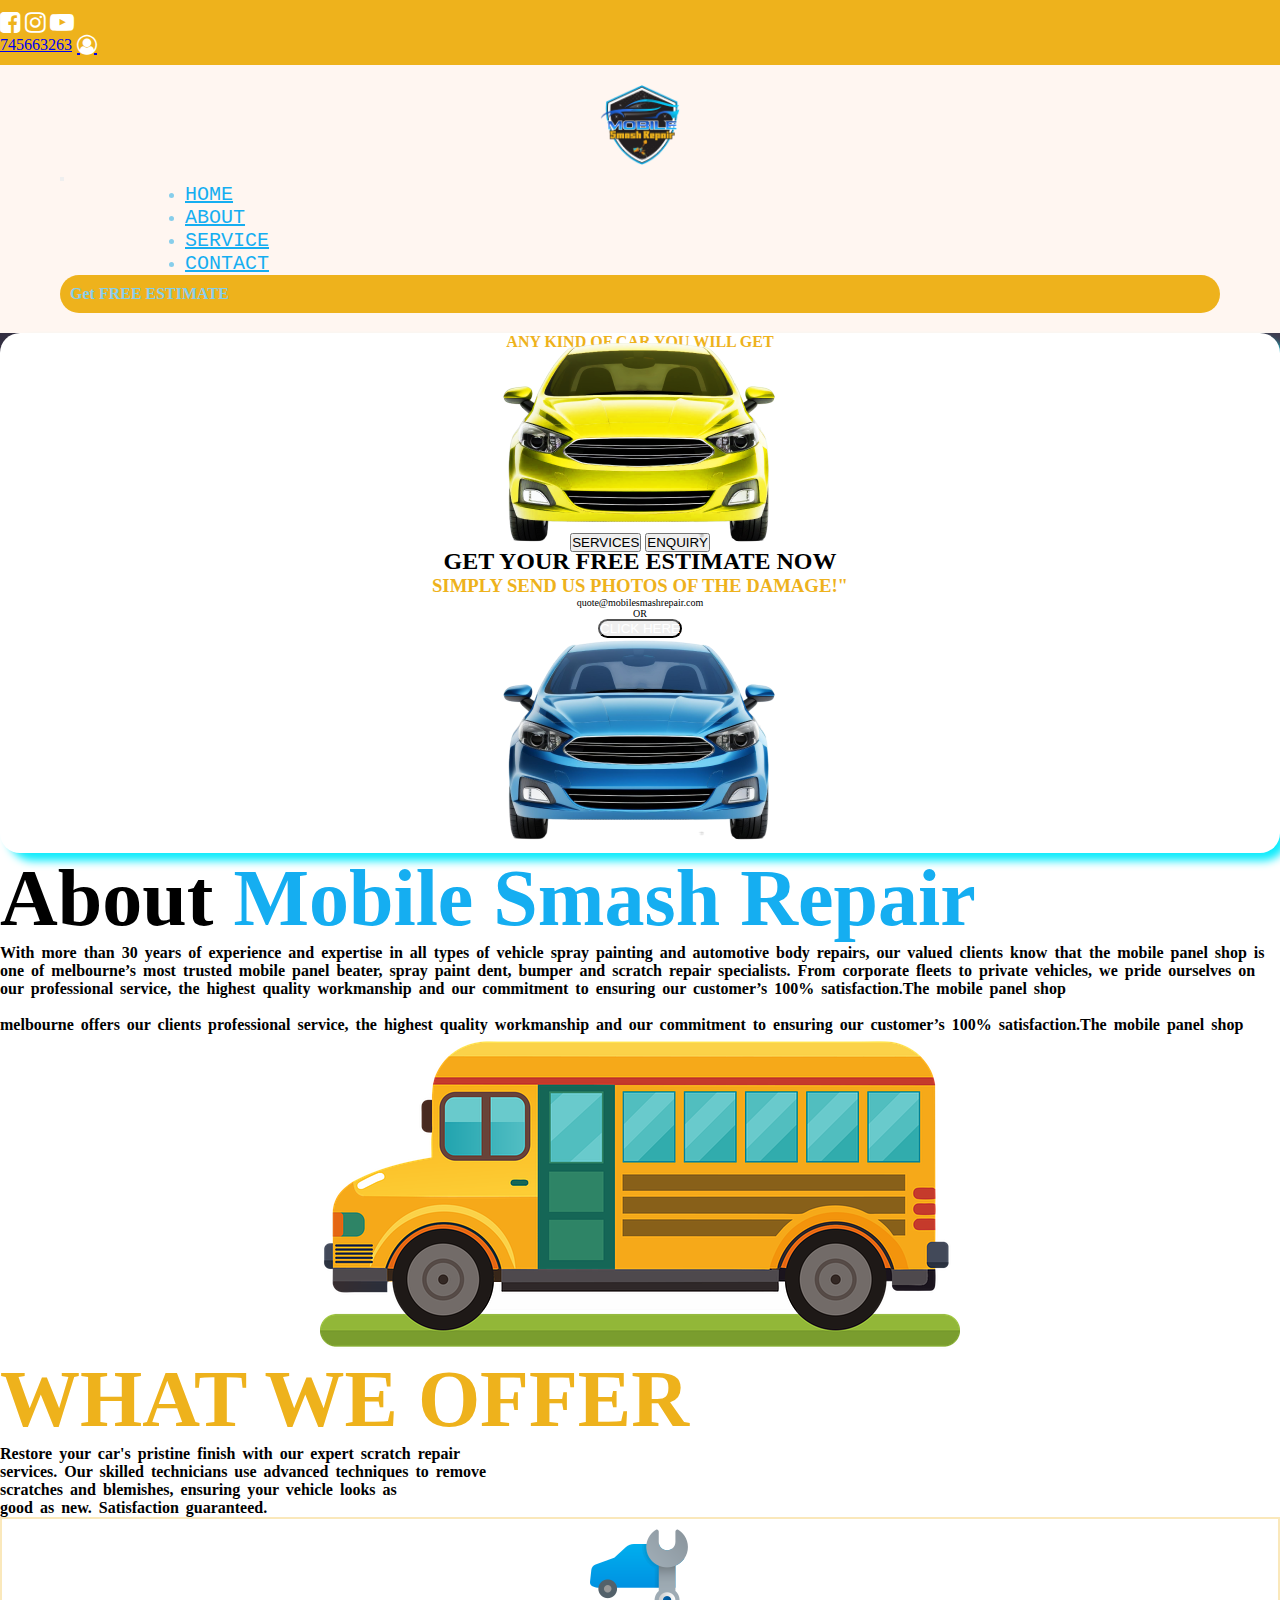
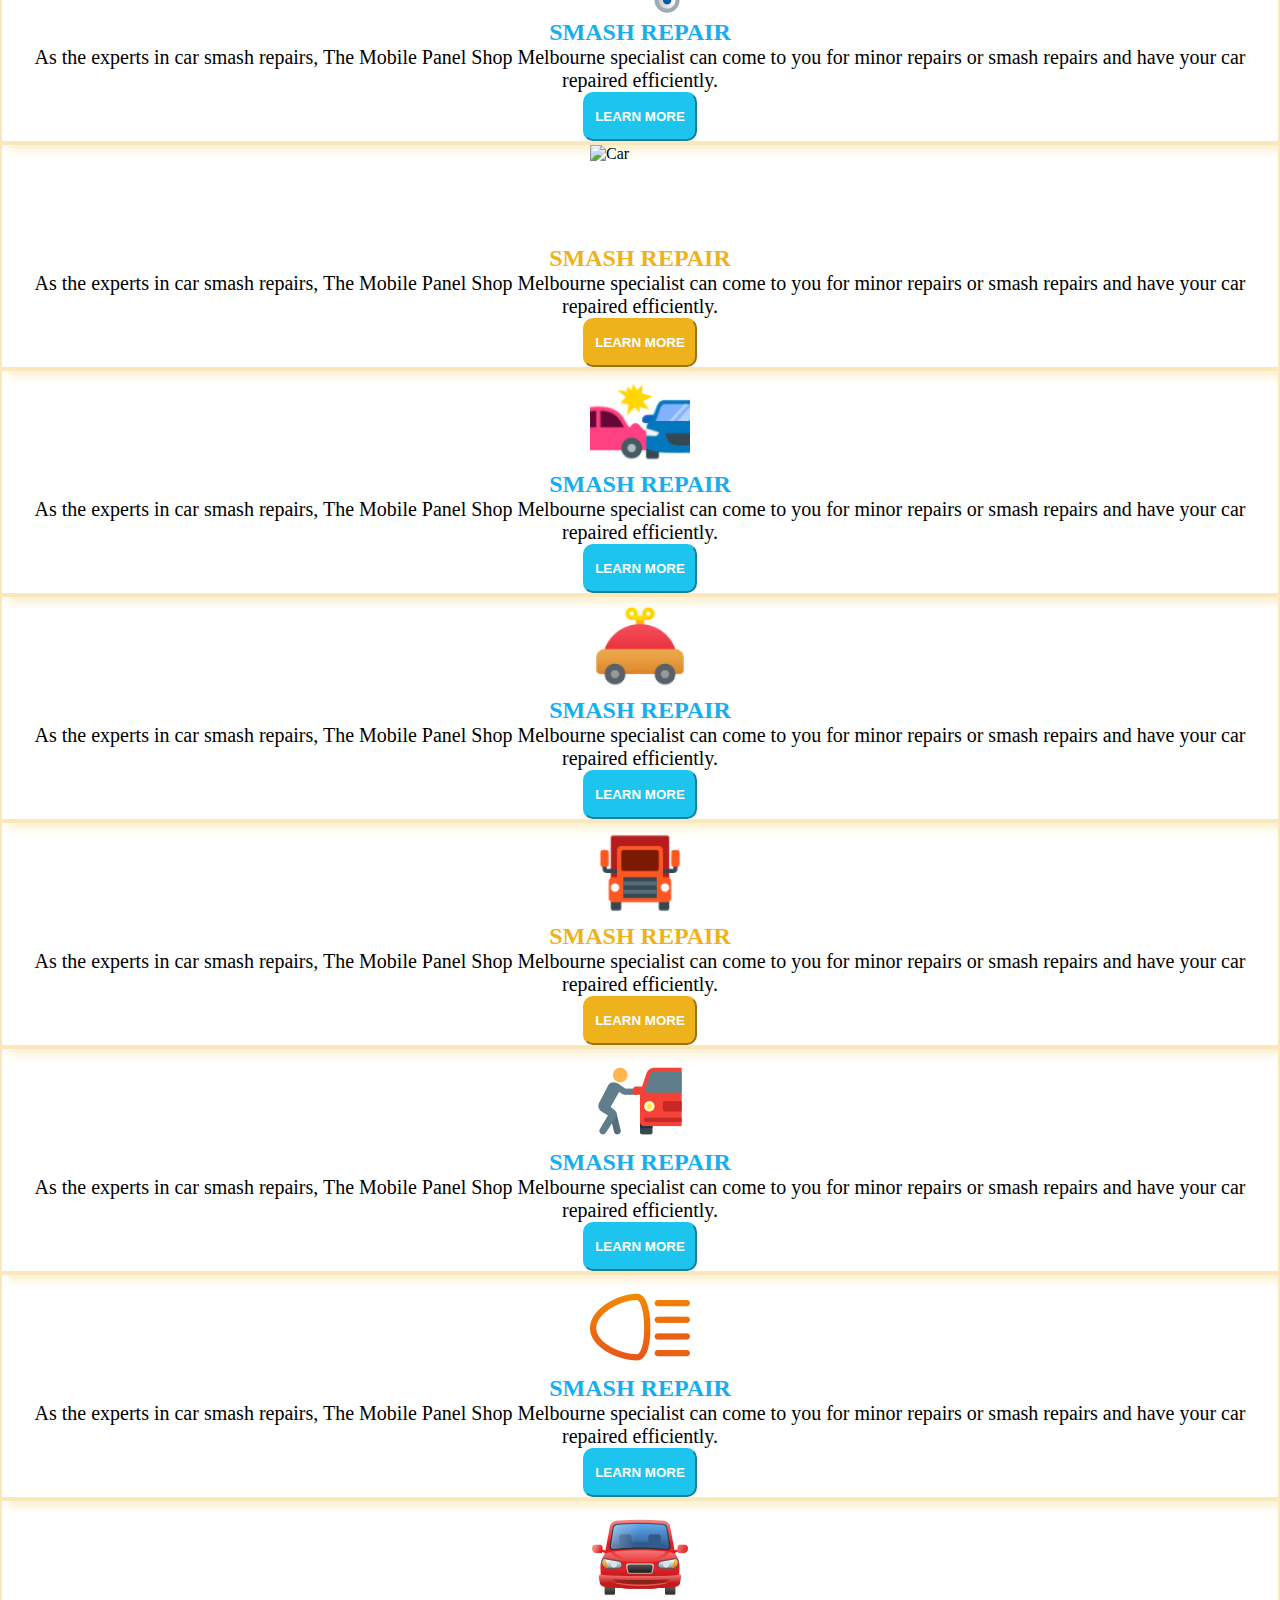
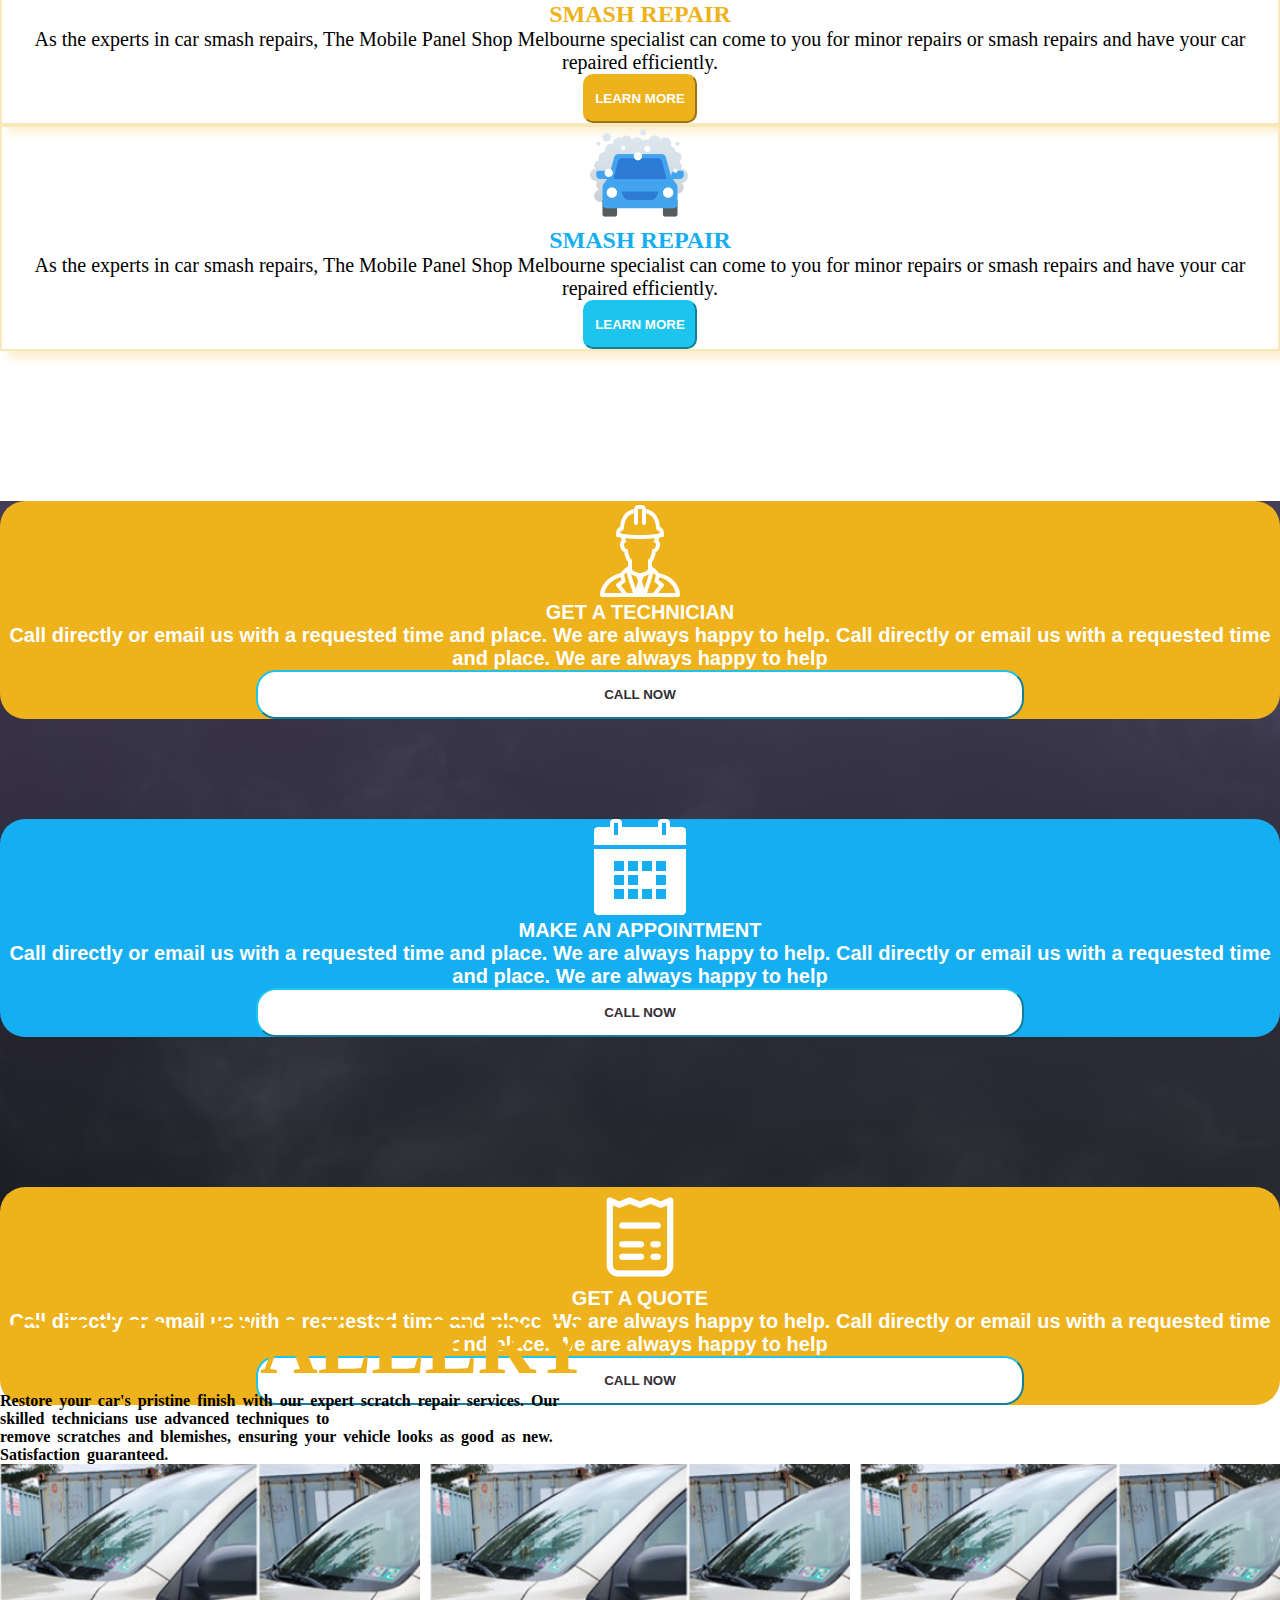
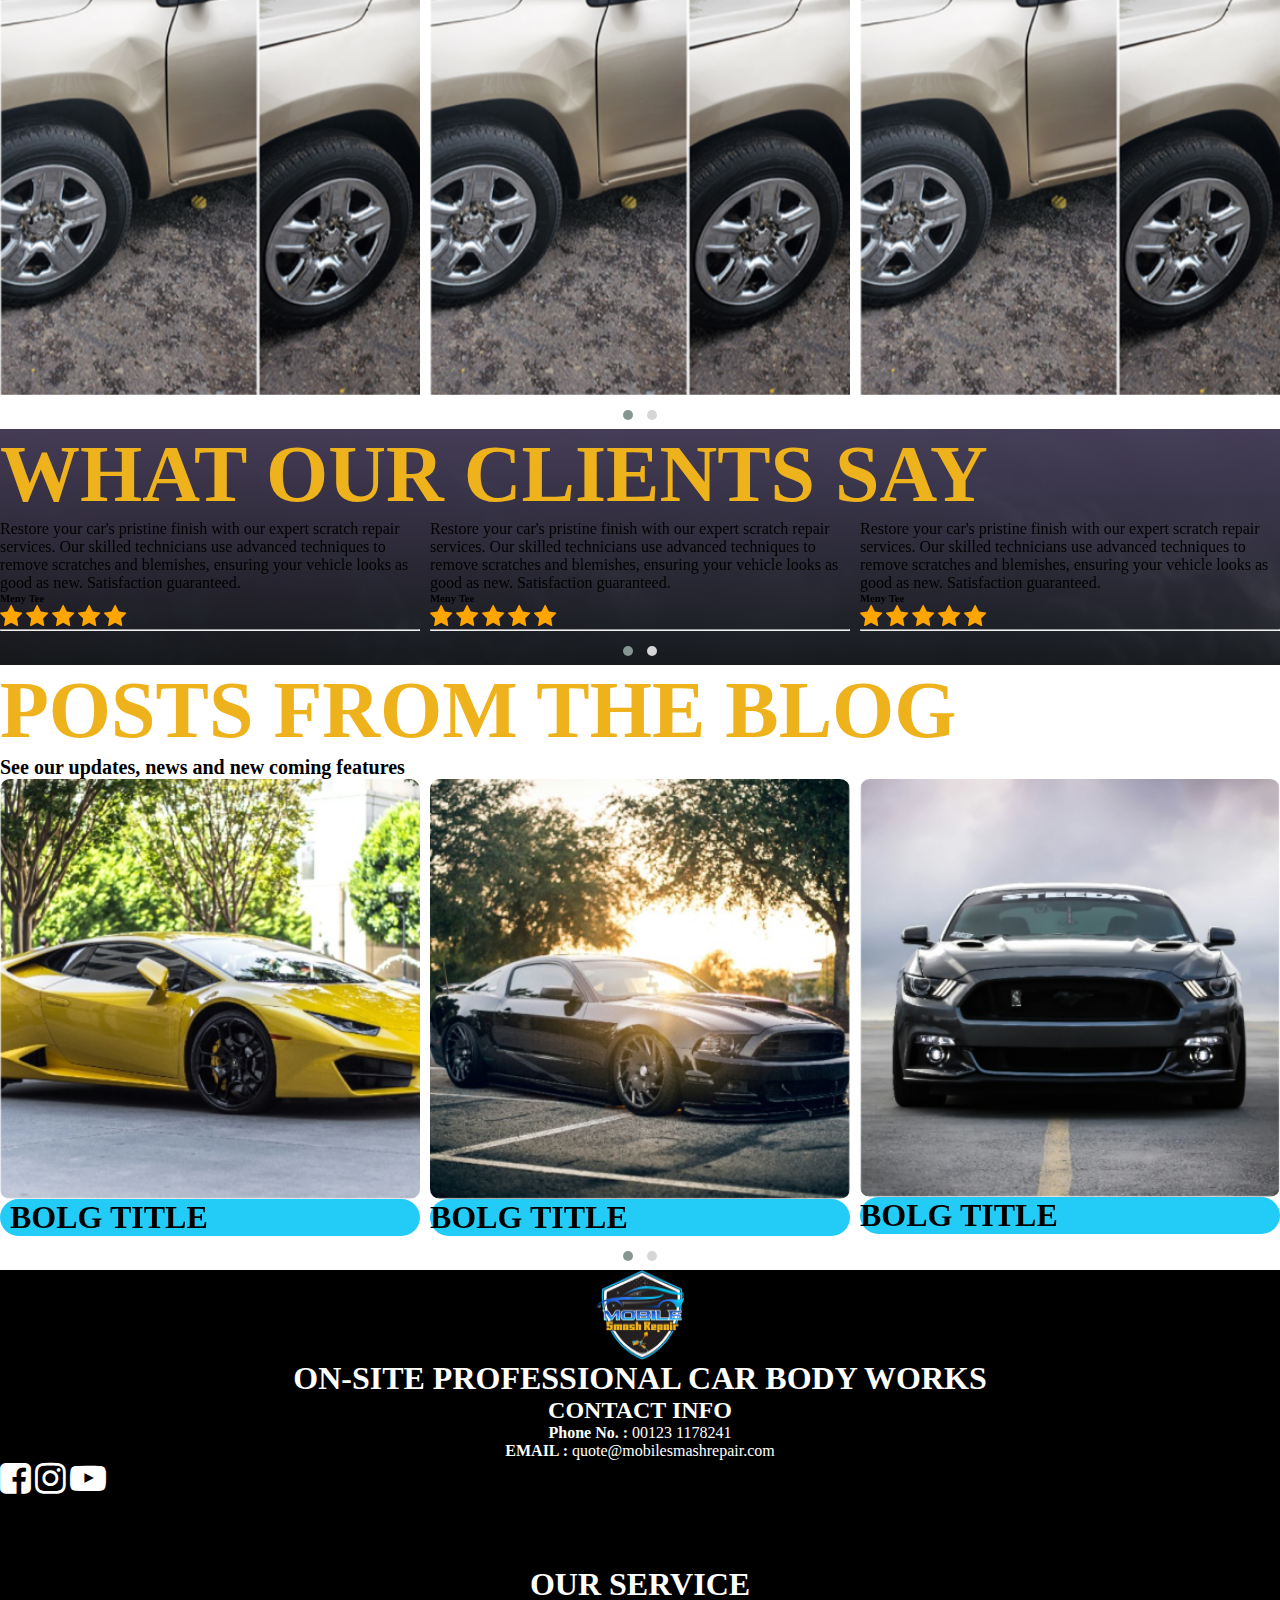
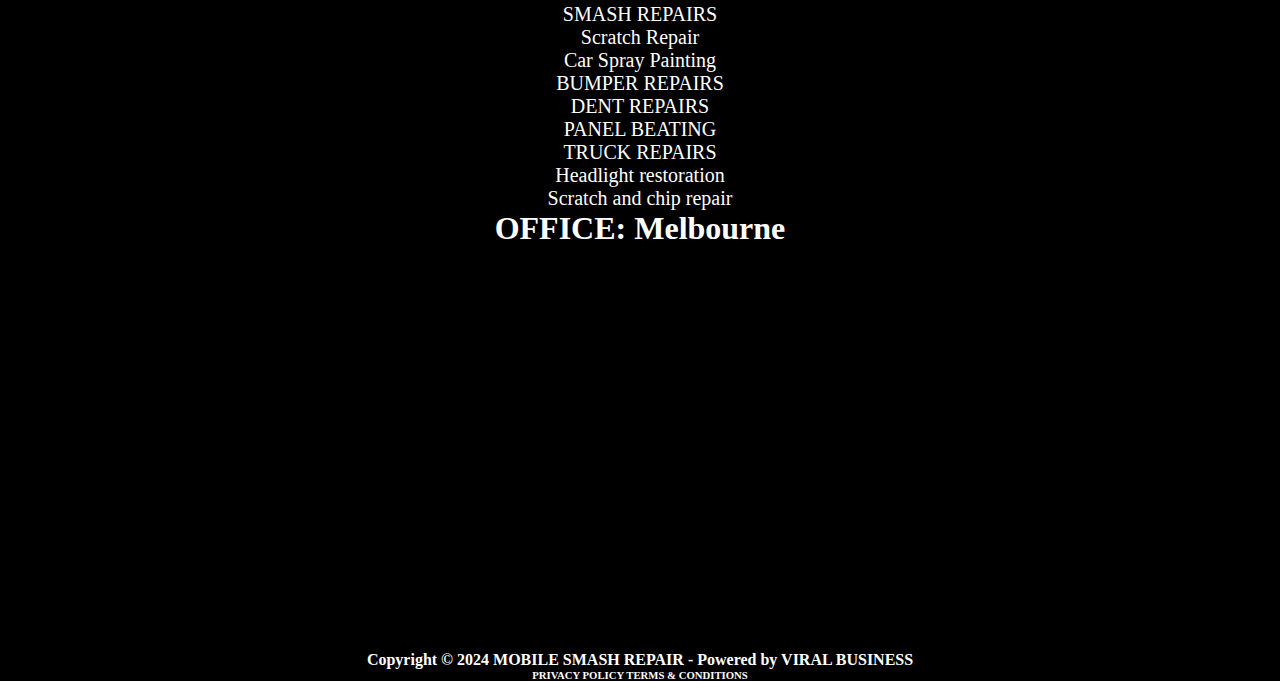
==== index.html @ 53a1e26d "Page Name Changes" ====
<!doctype html>
<html lang="en">
  <head>
    <!-- Required meta tags -->
    <meta charset="utf-8">
    <meta name="viewport" content="width=device-width, initial-scale=1">

    <!-- Bootstrap CSS -->
    <link
      href="https://cdn.jsdelivr.net/npm/bootstrap@5.0.2/dist/css/bootstrap.min.css"
      rel="stylesheet"
      integrity="sha384-EVSTQN3/azprG1Anm3QDgpJLIm9Nao0Yz1ztcQTwFspd3yD65VohhpuuCOmLASjC"
      crossorigin="anonymous">
    <link rel="stylesheet"
      href="https://cdnjs.cloudflare.com/ajax/libs/font-awesome/4.7.0/css/font-awesome.min.css">
    <link rel="stylesheet" href="/css/style.css">
    <!-- <link rel="stylesheet" href="https://cdnjs.cloudflare.com/ajax/libs/OwlCarousel2/2.3.4/assets/owl.carousel.min.css"> -->
    <link
      href="https://cdnjs.cloudflare.com/ajax/libs/OwlCarousel2/2.3.4/assets/owl.carousel.min.css"
      rel="stylesheet">
    <link
      href="https://cdnjs.cloudflare.com/ajax/libs/OwlCarousel2/2.3.4/assets/owl.theme.default.min.css"
      rel="stylesheet">

<!-- Font Awesome Icon Library -->
<link rel="stylesheet" href="https://cdnjs.cloudflare.com/ajax/libs/font-awesome/4.7.0/css/font-awesome.min.css">

    <title>Hello, world!</title>
    <style>
      .car{
        margin-top: -500px;
       
      }
      .r{
        margin-top: -100px;
        z-index: 10;
        background-color: white;
        border-radius: 20px;
        border-color: rgb(28, 196, 238);
      }

    </style>
   
</head>
<body>
    <div class="topbar">
        <div class="container">
            <div class="row">
                <div class="col-md-12 d-flex justify-content-between align-items-center">
                    <div class="d-flex">
                        <i class="fa fa-facebook-square m-1" style="font-size:24px; color:white;"></i>
                        <i class="fa fa-instagram m-1" style="font-size:24px; color:white;"></i>
                        <i class="fa fa-youtube-play m-1" style="font-size:24px; color:white;"></i>
                    </div>
                    <div class="right ms-auto">
                        <a href="tel:745663263" class="text-white">745663263<i style="font-size:20px; color:white;" class="fa m-1">&#xf2be;</i></a>
                    </div>
                </div>
            </div>
        </div>
    </div>


    <nav class="navbar navbar-expand-lg navbar-light bg-light">
        <div class="container-fluid">
          <img src="/img/logo (1).png" alt width="80px" class="logo" height="80px">
          <button class="navbar-toggler" type="button" data-bs-toggle="collapse"
            data-bs-target="#navbarSupportedContent"
            aria-controls="navbarSupportedContent" aria-expanded="false"
            aria-label="Toggle navigation">
            <span class="navbar-toggler-icon"></span>
          </button>
          <div class="collapse navbar-collapse" id="navbarSupportedContent">
            <ul class="navbar-nav mx-auto mb-2 mb-lg-0">
              <li class="nav-item">
                <a class="nav-link"
                  style="color:rgb(21,174,241); font-size:20px; font-family:'Courier New', Courier, monospace;"
                  aria-current="page" href="index.html">HOME</a>
              </li>
              <li class="nav-item">
                <a class="nav-link text"
                  style="color: rgb(21,174,241); font-size:20px; font-family:'Courier New', Courier, monospace;"
                  href="about.html">ABOUT</a>
              </li>
  
              <li class="nav-item">
                <a class="nav-link text"
                  style="color: rgb(21,174,241); font-size:20px; font-family:'Courier New', Courier, monospace;"
                  href="service.html">SERVICE</a>
              </li>
  
              <li class="nav-item">
                <a class="nav-link text"
                  style="color:rgb(21,174,241); font-size:20px; font-family:'Courier New', Courier, monospace;"
                  href="contact.html">CONTACT</a>
              </li>
            </ul>
            <!-- right side  -->
            <div class="d-flex ms-auto ">
              <p style="background-color: rgb(238,178,28);   border-radius: 25px; padding:10px; font-weight:bold;"
                class="p-2 text-white pt-2">Get FREE ESTIMATE</p>
            </div>
          </div>
        </div>
      </nav>

      <!--part 1  -->
      
      <div class="container-fluid imgbg">
        <div class="container">
          <div class="row pt-5">
            <div class="col-md-12 col-sm-12 col-12 slide-in">
              <h4 style="color: rgb(238,178,28);">ANY KIND OF CAR YOU WILL GET</h4>
              <h1 class="h" style="color:white;">ON SITE PROFESSIONAL<br> CAR BODY WORKS</h1>
              <button type="button" class="btn btn-primary mt-5 mb-2 m-1 btn-lg">SERVICES</button>
              <button type="button" class="btn btn-secondary mt-5 mb-2 m-1 btn-lg">ENQUIRY</button>
            </div>
          </div>
        </div>
      </div>
      
      

          <!-- car section--> 
          <div class="car container mt-5 " style=" border-radius: 25px;  box-shadow: 8px 8px 8px rgb(16, 236, 252);">
            <div class="row r">
              <div class="col-md-3">
                <img src="/img/yeelowcar.png" class="img-fluid">
              </div>
              <div class="col-md-6">
                <h2>GET YOUR FREE ESTIMATE NOW</h2>
                <h3 style="color: rgb(238,178,28);">SIMPLY SEND US PHOTOS OF THE
                  DAMAGE!"</h3>
                <p style="font-size:10px;">quote@mobilesmashrepair.com
                  <br>OR</p>
                <button type="button" class="btn btn-info"
                  style="border-radius: 20px; color:white;">CLICK HERE</button>
              </div>
              <div class="col-md-3">
                <img src="/img/bluecar.png" class="img-fluid">
              </div>
  
            </div>
          </div>
       <!--part 2  -->
<div class="container-fluid mt-5">
  <div class="container">
<div class="row">
  <h1 class="h">About <strong style="color: rgb(21, 174, 241);">Mobile Smash Repair</strong></h1>
  <div class="col-md-6">
  
    <p class="mt-2 m-2 p" 
 
     >
      With more than 30 years of experience and expertise in all types of vehicle spray painting and automotive body repairs, our valued clients know that the mobile panel shop is one of melbourne’s most trusted mobile panel beater, spray paint dent, bumper and scratch repair specialists. From corporate fleets to private vehicles, we pride ourselves on our professional service, the highest quality workmanship and our commitment to ensuring our customer’s 100% satisfaction.The mobile panel shop <br><br>
      melbourne offers our clients professional service, the highest quality workmanship and our
commitment to ensuring our customer’s 100% satisfaction.The mobile panel shop
    </p>
   
  </div>
  <div class="col-md-6">
    <img src="/img/bus.png" class="img-fluid">
  </div>
</div>

  </div>
</div>







<!-- part 3 -->
      <div class="container-fluid ">
        <div class="container ">
          <div class="row text-center mt-5">
            <div class="col-md-12">
              <h1 style="color: rgb(238,178,28);" class="h">WHAT WE OFFER</h1>
              <p class="p">Restore your car's pristine finish with our expert scratch repair <br>services. Our skilled technicians use advanced techniques to remove<br> scratches and blemishes, ensuring your vehicle looks as<br> good as new. Satisfaction guaranteed.
              </p>
            </div>
          </div>
          <!-- part 3  cards-->
          <div class="row mt-5">
            <div class="col-md-4 mb-4">
              <div class="card border-shadow">
                <img src="/img/Car.png" class="card-img-top img-fluid" alt="Car" style="width: 100px; height: 100px; object-fit: cover; margin: auto;">
                <div class="card-body">
                  <h2 class="card-title" style="color:rgb(21,174,241); font-weight:bold;">SMASH REPAIR</h2>
                  <p class="card-text m-3">As the experts in car smash repairs, The Mobile Panel Shop Melbourne specialist can come to you for minor repairs or smash repairs and have your car repaired efficiently.</p>
                  <div class="pt-5"><button class="b">LEARN MORE</button></div>
                </div>
              </div>
            </div>
      
            <div class="col-md-4 mb-4">
              <div class="card border-shadow">
                <img src="/img/Caar.png" class="card-img-top img-fluid" alt="Car" style="width: 100px; height: 100px; object-fit: cover; margin: auto;">
                <div class="card-body">
                  <h2 class="card-title" style="color: rgb(238,178,28); font-weight:bold;">SMASH REPAIR</h2>
                  <p class="card-text m-3">As the experts in car smash repairs, The Mobile Panel Shop Melbourne specialist can come to you for minor repairs or smash repairs and have your car repaired efficiently.</p>
                  <div class="pt-5"><button class="y">LEARN MORE</button></div>
                </div>
              </div>
            </div>
      
            <div class="col-md-4 mb-4">
              <div class="card border-shadow">
                <img src="/img/Car Crash.png" class="card-img-top img-fluid" alt="Car" style="width: 100px; height: 100px; object-fit: cover; margin: auto;">
                <div class="card-body">
                  <h2 class="card-title" style="color:rgb(21,174,241); font-weight:bold;">SMASH REPAIR</h2>
                  <p class="card-text m-3">As the experts in car smash repairs, The Mobile Panel Shop Melbourne specialist can come to you for minor repairs or smash repairs and have your car repaired efficiently.</p>
                  <div class="pt-5"><button class="b">LEARN MORE</button></div>
                </div>
              </div>
            </div>
          </div>
      
          <!-- row2 -->
          <div class="row mt-5">
            <div class="col-md-4 mb-4">
              <div class="card border-shadow">
                <img src="/img/Toy Car.png" class="card-img-top img-fluid" alt="Car" style="width: 100px; height: 100px; object-fit: cover; margin: auto;">
                <div class="card-body">
                  <h2 class="card-title" style="color:rgb(21,174,241); font-weight:bold;">SMASH REPAIR</h2>
                  <p class="card-text m-3">As the experts in car smash repairs, The Mobile Panel Shop Melbourne specialist can come to you for minor repairs or smash repairs and have your car repaired efficiently.</p>
                  <div class="pt-5"><button class="b">LEARN MORE</button></div>
                </div>
              </div>
            </div>
      
            <div class="col-md-4 mb-4">
              <div class="card border-shadow">
                <img src="/img/Semi Truck.png" class="card-img-top img-fluid" alt="Car" style="width: 100px; height: 100px; object-fit: cover; margin: auto;">
                <div class="card-body">
                  <h2 class="card-title" style="color: rgb(238,178,28); font-weight:bold;">SMASH REPAIR</h2>
                  <p class="card-text m-3">As the experts in car smash repairs, The Mobile Panel Shop Melbourne specialist can come to you for minor repairs or smash repairs and have your car repaired efficiently.</p>
                  <div class="pt-5"><button class="y">LEARN MORE</button></div>
                </div>
              </div>
            </div>
      
            <div class="col-md-4 mb-4">
              <div class="card border-shadow">
                <img src="/img/Car Theft.png" class="card-img-top img-fluid" alt="Car" style="width: 100px; height: 100px; object-fit: cover; margin: auto;">
                <div class="card-body">
                  <h2 class="card-title" style="color:rgb(21,174,241); font-weight:bold;">SMASH REPAIR</h2>
                  <p class="card-text m-3">As the experts in car smash repairs, The Mobile Panel Shop Melbourne specialist can come to you for minor repairs or smash repairs and have your car repaired efficiently.</p>
                  <div class="pt-5"><button class="b">LEARN MORE</button></div>
                </div>
              </div>
            </div>
          </div>
      
          <!-- row3 -->
          <div class="row mt-5">
            <div class="col-md-4 mb-4">
              <div class="card border-shadow">
                <img src="/img/Headlight.png" class="card-img-top img-fluid" alt="Car" style="width: 100px; height: 100px; object-fit: cover; margin: auto;">
                <div class="card-body">
                  <h2 class="card-title" style="color:rgb(21,174,241); font-weight:bold;">SMASH REPAIR</h2>
                  <p class="card-text m-3">As the experts in car smash repairs, The Mobile Panel Shop Melbourne specialist can come to you for minor repairs or smash repairs and have your car repaired efficiently.</p>
                  <div class="pt-5"><button class="b">LEARN MORE</button></div>
                </div>
              </div>
            </div>
      
            <div class="col-md-4 mb-4">
              <div class="card border-shadow">
                <img src="/img/Oncoming Automobile.png" class="card-img-top img-fluid" alt="Car" style="width: 100px; height: 100px; object-fit: cover; margin: auto;">
                <div class="card-body">
                  <h2 class="card-title" style="color: rgb(238,178,28); font-weight:bold;">SMASH REPAIR</h2>
                  <p class="card-text m-3">As the experts in car smash repairs, The Mobile Panel Shop Melbourne specialist can come to you for minor repairs or smash repairs and have your car repaired efficiently.</p>
                  <div class="pt-5"><button class="y">LEARN MORE</button></div>
                </div>
              </div>
            </div>
      
            <div class="col-md-4 mb-4">
              <div class="card border-shadow">
                <img src="/img/Automatic Car Wash.png" class="card-img-top img-fluid" alt="Car" style="width: 100px; height: 100px; object-fit: cover; margin: auto;">
                <div class="card-body">
                  <h2 class="card-title" style="color:rgb(21,174,241); font-weight:bold;">SMASH REPAIR</h2>
                  <p class="card-text m-3">As the experts in car smash repairs, The Mobile Panel Shop Melbourne specialist can come to you for minor repairs or smash repairs and have your car repaired efficiently.</p>
                  <div class="pt-5"><button class="b">LEARN MORE</button></div>
                </div>
              </div>
            </div>
          </div>
        </div>
      </div>

<!-- section 2 part 4 -->
<div class="container-fluid section-2">
  <div class="container">
    <div class="row d-flex justify-content-center">
      
      <div class="col-md-6 card-1 col-lg-3 p-3 mx-2 card-custom mb-3">
        <img src="/img/Engineer.png" class="img-fluid">
        <h4 class="pt-3 jannat">GET A TECHNICIAN</h4>
        <p class="pt-3 pb-2 jannat">Call directly or email us with a requested time and place. We are always happy to help. Call directly or email us with a requested time and place. We are always happy to help</p>
        <button class="sec">CALL NOW</button>
      </div>

      <div class="col-md-6 card-2 col-lg-3 p-3 mx-2 card-custom-2 mb-3">
        <img src="/img/Tear-Off Calendar.png" class="img-fluid pt-5">
        <h4 class="pt-3 jannat">MAKE AN APPOINTMENT</h4>
        <p class="pt-3 pb-3 jannat">Call directly or email us with a requested time and place. We are always happy to help. Call directly or email us with a requested time and place. We are always happy to help</p>
        <div class="pt-5"><button class="sec">CALL NOW</button></div>
      </div>

      <div class="col-md-6 card-1 col-lg-3 p-3 mx-2 card-custom mb-3">
        <img src="/img/Group 4.png" class="img-fluid">
        <h4 class="pt-3 jannat">GET A QUOTE</h4>
        <p class="pt-3 pb-3 jannat">Call directly or email us with a requested time and place. We are always happy to help. Call directly or email us with a requested time and place. We are always happy to help</p>
        <button class="sec">CALL NOW</button>
      </div>
      </div>

    </div>
  </div>
</div>



 
  

       
      <!-- slider section Car part 5-->
      <div class="container-fluid">
      
          <div class="row text-center mt-5">
            <div class="col-md-12">
              <h1 style="color: rgb(238,178,28);" class="h ">OUR GALLERY</h1>
              <p class="p">Restore your car's
                pristine finish with our expert scratch repair services. Our<br>
                skilled technicians use advanced techniques to<br>
                remove scratches and blemishes, ensuring your vehicle looks as
                good as new.<br> Satisfaction guaranteed.</p>
            </p>
          </div>
        </div>
        <!-- slider -->
      <div class="row mt-5">
            <div class="owl-carousel owl-theme">
              <div class="item">
                <img src="/img/Rectangle 41.png" class="img-fluid">
                <div class="img-overlay">

                </div>
              </div>
              <div class="item">
                <img src="/img/Rectangle 41.png" class="img-fluid">
                <div class="img-overlay">
                 
                </div>
              </div>
              <div class="item">
                <img src="/img/Rectangle 41.png" class="img-fluid">
                <div class="img-overlay">
                 
                </div>
              </div>
              <div class="item">
                <img src="/img/Rectangle 41.png" class="img-fluid">
                <div class="img-overlay">
                  
                </div>
              </div>
              <div class="item">
                <img src="/img/Rectangle 41.png" class="img-fluid">
                <div class="img-overlay">
                 
                </div>
              </div>
            </div>
          </div>
    </div>

    <!-- slider section  part 6 -->
      <!-- slider 2 -->
    <div class="container-fluid part5 mt-5">
          <div class="row ">
            <div class="col-md-12">
            <div class="text-center">
              <h1 class="h  mt-5" style="color: rgb(238,178,28);">WHAT OUR CLIENTS
                SAY</h1>
            </div>
            </div>
          </div>
          <!-- slider -->
          <div class="owl-carousel owl-theme mt-5">
            <div class="item">
  <div class="card s-2 p-3">
    <p >Restore your car's pristine finish with our expert scratch repair services. Our skilled technicians use advanced techniques to
      remove scratches and blemishes, ensuring your vehicle looks as good as new. Satisfaction guaranteed.</p>
      <h6 class="me-auto" style="font-weight: bold;">Meny Tee</h6>
      <div class="mt-2 me-auto"> 
        <span class="fa fa-star checked"  style="font-size:24px; color: orange;"></span>
      <span class="fa fa-star checked"  style="font-size:24px;  color: orange;"></span>
      <span class="fa fa-star checked"  style="font-size:24px;  color: orange;"></span>
      <span class="fa fa-star checked"  style="font-size:24px;  color: orange;"></span>
      <span class="fa fa-star checked"  style="font-size:24px;  color: orange;"></span>
      </div>
  <hr style="background-color: rgb(238,178,28);">
  </div>
            </div>
  
            <div class="item">
              <div class="card s-2 p-3">
                <p >Restore your car's pristine finish with our expert scratch repair services. Our skilled technicians use advanced techniques to
                  remove scratches and blemishes, ensuring your vehicle looks as good as new. Satisfaction guaranteed.</p>
                  <h6 class="me-auto" style="font-weight: bold;">Meny Tee</h6>
                  <div class="mt-2 me-auto"> 
                    <span class="fa fa-star checked"  style="font-size:24px; color: orange;"></span>
                  <span class="fa fa-star checked"  style="font-size:24px;  color: orange;"></span>
                  <span class="fa fa-star checked"  style="font-size:24px;  color: orange;"></span>
                  <span class="fa fa-star checked"  style="font-size:24px;  color: orange;"></span>
                  <span class="fa fa-star checked"  style="font-size:24px;  color: orange;"></span>
                  </div>
              <hr style="background-color: rgb(238,178,28);">
              </div>
                  </div>
  
                        <div class="item">
                          <div class="card s-2 p-3">
                            <p >Restore your car's pristine finish with our expert scratch repair services. Our skilled technicians use advanced techniques to
                              remove scratches and blemishes, ensuring your vehicle looks as good as new. Satisfaction guaranteed.</p>
                              <h6 class="me-auto" style="font-weight: bold;">Meny Tee</h6>
                              <div class="mt-2 me-auto"> 
                              <span class="fa fa-star checked"  style="font-size:24px; color: orange;"></span>
                              <span class="fa fa-star checked"  style="font-size:24px;  color: orange;"></span>
                              <span class="fa fa-star checked"  style="font-size:24px;  color: orange;"></span>
                              <span class="fa fa-star checked"  style="font-size:24px;  color: orange;"></span>
                              <span class="fa fa-star checked"  style="font-size:24px;  color: orange;"></span>
                              </div>
                               <hr style="background-color: rgb(238,178,28);">
                                </div>
                                    </div>
                                    <div class="item">
                                      <div class="card s-2 p-3">
                                        <p >Restore your car's pristine finish with our expert scratch repair services. Our skilled technicians use advanced techniques to
                                          remove scratches and blemishes, ensuring your vehicle looks as good as new. Satisfaction guaranteed.</p>
                                          <h6 class="me-auto" style="font-weight: bold;">Meny Tee</h6>
                                          <div class="mt-2 me-auto"> 
                                            <span class="fa fa-star checked"  style="font-size:24px; color: orange;"></span>
                                          <span class="fa fa-star checked"  style="font-size:24px;  color: orange;"></span>
                                          <span class="fa fa-star checked"  style="font-size:24px;  color: orange;"></span>
                                          <span class="fa fa-star checked"  style="font-size:24px;  color: orange;"></span>
                                          <span class="fa fa-star checked"  style="font-size:24px;  color: orange;"></span>
                                          </div>
                                      <hr style="background-color: rgb(238,178,28);">
                                      </div>
                                                </div>
                                                <div class="item">
                                                  <div class="card s-2 p-3">
                                                    <p >Restore your car's pristine finish with our expert scratch repair services. Our skilled technicians use advanced techniques to
                                                      remove scratches and blemishes, ensuring your vehicle looks as good as new. Satisfaction guaranteed.</p>
                                                      <h6 class="me-auto" style="font-weight: bold;">Meny Tee</h6>
                                                      <div class="mt-2 me-auto"> 
                                                        <span class="fa fa-star checked"  style="font-size:24px; color: orange;"></span>
                                                      <span class="fa fa-star checked"  style="font-size:24px;  color: orange;"></span>
                                                      <span class="fa fa-star checked"  style="font-size:24px;  color: orange;"></span>
                                                      <span class="fa fa-star checked"  style="font-size:24px;  color: orange;"></span>
                                                      <span class="fa fa-star checked"  style="font-size:24px;  color: orange;"></span>
                                                      </div>
                                                  <hr style="background-color: rgb(238,178,28);">
                                                  </div>
                                                            </div>
                                                       </div> 
  
                                                       
                                                       </div>


                                                       <!--slider 3 part 7 -->
                                                       <div class="container-fluid mt-5">
  <div class="container">
    <div class="row">
      <div class="col-md-12">
        <h1 class="h text-center" style="color: rgb(238,178,28);">POSTS FROM THE BLOG
         </h1>
          <div class="text-center">
            <p style="font-size: 20px;"><strong>See our updates, news and new coming features</strong></p>
          </div>

      </div>
    </div>
<!-- slider -->
<div class="row mt-5">
  <div class="owl-carousel owl-theme">
    <div class="item">
      <div>
        <img src="/img/Rectangle 47.png" class="i img-fluid">
        <div style="background-color: rgb(34, 204, 247); border-radius: 30px; padding-left:10px; padding-right:10px;" class=" text-center">
          <h1 class="text-white text-center p-1">BOLG TITLE</h1>
        </div>
      </div>
      
    </div>

    <div class="item ">
      <div>
        <img src="/img/Rectangle 45.png" class="i img-fluid">
        <div style="background-color: rgb(34, 204, 247); border-radius: 30px;"  class=" text-center">
          <h1 class="text-white p-1">BOLG TITLE</h1>
        </div>
      </div>
      
    </div>

    <div class="item ">
      <div>
        <img src="/img/Rectangle 46.png" class="i img-fluid">
        <div style="background-color: rgb(34, 204, 247); border-radius: 30px;"  class=" text-center">
          <h1 class="text-white p-1">BOLG TITLE</h1>
        </div>
      </div>
      
    </div>

    <div class="item ">
      <div>
        <img src="/img/Rectangle 45.png" class="i img-fluid">
        <div style="background-color: rgb(34, 204, 247); border-radius: 30px;"  class=" text-center">
          <h1 class="text-white p-1">BOLG TITLE</h1>
        </div>
      </div>
      
    </div>

    <div class="item ">
      <div>
        <img src="/img/Rectangle 46.png" class="i img-fluid">
        <div style="background-color: rgb(34, 204, 247); border-radius: 30px;"  class=" text-center">
          <h1 class="text-white p-1">BOLG TITLE</h1>
        </div>
      </div>
      
    </div>
    <div class="item ">
      <div>
        <img src="/img/Rectangle 45.png" class="i img-fluid border-radius: 20px;">
        <div style="background-color: rgb(34, 204, 247); border-radius: 30px;"  class=" text-center">
          <h1 class="text-white p-1">BOLG TITLE</h1>
        </div>
      </div>
      
    </div>
   
  </div>
</div>
  </div>
</div>
  
<footer style="background-color: black;">
  <div class="container-fluid pt-5 pb-5" >
   
      <div class="row pt-5 p-2">
        <div class="col-md-2">
          <img src="/img/logo (1).png" alt width="90px" height="90px">
        </div>
        <div class="col-md-6">
          <h1 class="f">ON-SITE PROFESSIONAL CAR BODY WORKS</h1>
        </div>
      </div>

<!-- row 2 -->
 <div class="row mt-2">
  <div class="col-md-4">
    <h2 class="mt-5 me-auto f">CONTACT INFO</h2>
    <p class="mt-2 me-auto f"><strong>Phone No. :</strong> 00123 1178241</p>
    <p class="mt-2 me-auto f"><strong>EMAIL :</strong> quote@mobilesmashrepair.com</p>
    <ul style="list-style-type: none; " class="d-flex justify-content-center">
      <i class="fa fa-facebook-square m-1 f" style="font-size:36px; "></i>
              <i class="fa fa-instagram m-1 f" style="font-size:36px; "></i>
              <i class="fa fa-youtube-play m-1 f " style="font-size:36px;"></i>
    </ul>
  </div>

  <div class="col-md-3" style="padding-top: 70px;">
    <h1 class="f">OUR SERVICE</h1>
   <p style="font-size: 20px;" class="mt-2 f"> SMASH REPAIRS<br>
    ⁠Scratch Repair<br>
    Car Spray Painting<br>
    BUMPER REPAIRS<br>
    DENT REPAIRS<br>
    PANEL BEATING<br>
    TRUCK REPAIRS<br>
    Headlight restoration<br>
    Scratch and chip repair</p>
  </div>

  <div class="col-md-4">
    <h1 class="f">OFFICE: Melbourne</h1>
    <iframe src="https://www.google.com/maps/embed?pb=!1m18!1m12!1m3!1d3570.7952471245617!2d80.27712277442508!3d26.494536677938314!2m3!1f0!2f0!3f0!3m2!1i1024!2i768!4f13.1!3m3!1m2!1s0x399c3826d4ebf859%3A0xe9e2ed37cc371552!2sReal%20Victory%20Groups!5e0!3m2!1sen!2sin!4v1715423230207!5m2!1sen!2sin" width="100%" height="400" style="border:0;" allowfullscreen="" loading="lazy" referrerpolicy="no-referrer-when-downgrade"></iframe>
  </div>

 </div>

<div class="row mt-5" >
  <div class="col-md-12">
    <h4 class="f">Copyright © 2024 MOBILE SMASH REPAIR - Powered by VIRAL BUSINESS</h4>
    <h6 class="mt-2 f">PRIVACY POLICY TERMS & CONDITIONS</h6>
  </div>
</div>

   
  </div>
</footer>

      </body>
      </html>

    
       <!-- Option 1: Bootstrap Bundle with Popper -->
       <script
       src="https://cdn.jsdelivr.net/npm/bootstrap@5.0.2/dist/js/bootstrap.bundle.min.js"
       integrity="sha384-MrcW6ZMFYlzcLA8Nl+NtUVF0sA7MsXsP1UyJoMp4YLEuNSfAP+JcXn/tWtIaxVXM"
       crossorigin="anonymous"></script>
    <script>
        document.querySelectorAll('.topbar .fa').forEach(function(icon) {
            icon.addEventListener('click', function() {
                this.classList.add('hidden-icon');
            });
        });
    </script>
    <script src="https://code.jquery.com/jquery-3.5.1.min.js"></script>
    <script
    src="https://cdnjs.cloudflare.com/ajax/libs/OwlCarousel2/2.3.4/owl.carousel.min.js"></script>
  <script>
    $('.owl-carousel').owlCarousel({
      loop:true,
      margin:10,
      autoplay:true,
      autoplayTimeout:1000,
      responsive:{
          0:{
              items:1
          },
          600:{
              items:2
          },
          1000:{
              items:3
          }
      }
  })
  </script> 
</body>
</html>
---- css/style.css ----
*{
  margin: 0;
  padding: 0;
}
/* topbar */
.topbar {
  background-color:rgb(238,178,28);
  padding: 10px 0;
}
.topbar .fa {
  transition: all 0.3s;
  display: inline-block;
}
.topbar .fa:hover {
  transform: scale(1.2);
}
.topbar .right a {
  display: flex;
  align-items: center;
}
.topbar .right a .fa {
  margin-left: 5px;
}
@media (max-width: 767.98px) {
  .topbar .fa {
      display: block;
      margin: 5px 0;
  }
  .topbar .right {
      margin-top: 10px;
  }
}
.hidden-icon {
  display: none !important;
}


/* nav */
.navbar{
  padding-left: 60px;
  padding-right: 60px;
  padding-top: 20px;
  padding-bottom: 20px;
 background-color: rgb(255, 246, 241);
 color:skyblue;
}
.navbar-nav{
padding-left: 125px;
color:skyblue;
}
.nav-link:hover {
  color: rgb(238,178,28) !important;
}
/* logo */
.logo {
  width: 80px;
  height: 80px;
}

/* Media query for screen width 280px or smaller */
@media (max-width: 280px) {
  .logo {
      width: 40px; /* Adjust width as needed */
      height: 40px; /* Adjust height as needed */
  }
}

@media (max-width: 768px) {
  .h{
    font-size:40px;
  }
  
}

/*for part cards section css  */
.y{
  padding: 15px;
  border-radius: 10px;
  padding-left: 10px;
  padding-right: 10px;
  background-color: rgb(238,178,28);
  color:white;
  border-color:rgb(238,178,28);
  font-weight: bold;
  text-align: center;
  
  }
  .b{
    padding: 15px;
    border-radius: 10px;
    padding-left: 10px;
    padding-right: 10px;
    background-color: rgb(28, 196, 238);
    color:white;
    border-color: rgb(28, 196, 238);
    font-weight: bold;
    text-align: center;
  }

  @media (max-width: 368px) {
      .card-text{
        font-size:10px;
      }
      
    }
    
    .card-text{
    font-size:20px;
    }
    
    .card.border-shadow {
      border: 2px solid rgb(250, 232, 187);
      box-shadow: 8px 8px 8px rgb(252, 240, 210);
      transition: background-color 0.3s ease;
    }
    
    .card.border-shadow:hover {
     
      box-shadow: 8px 8px 8px rgb(16, 236, 252);
     
    }
/* for center keliye use css */
    .card-body {
      display: flex;
      flex-direction: column;
      align-items: center;
      text-align: center;
    }
    .card-body .pt-5 {
      width: 100%;
      display: flex;
      justify-content: center;
    }


    /* add hover effect on slider */
    .owl-carousel .item {
      position: relative;
    }
    .owl-carousel .item img {
      display: block;
      width: 100%;
      height: auto;
    }
    .owl-carousel .item .img-overlay {
      position: absolute;
      top: 0;
      left: 0;
      width: 100%;
      height: 100%;
      background-color: rgba(0, 0, 0, 0.5); /* Adjust overlay color and opacity here */
      opacity: 0; /* Hidden by default */
      transition: opacity 0.3s ease;
      display: flex;
      justify-content: center;
      align-items: center;
    }
    .owl-carousel .item:hover .img-overlay {
      opacity: 1; /* Show overlay on hover */
    }
    .owl-carousel .item .img-overlay p {
      color: white; /* Overlay text color */
      font-size: 1.5rem; /* Overlay text size */
      text-align: center;
    }
    .owl-carousel .item:hover img {
      opacity: 0.7; /* Optional: reduce image opacity on hover */
    }
    .owl-carousel .item:hover {
      cursor: pointer; /* Change cursor to pointer on hover */
    }

    
    /* slider 2 */
.part5{
  background-image: linear-gradient(rgba(86, 74, 105, 0.8), rgba(26, 28, 29, 0.8)), url('/img/bgimg.jpg');
  background-repeat: none;
}      

/* slider 3 */
.i{
  border-radius: 10px;
}

/* part 2 */
.section-2{
  background-image: linear-gradient(rgba(86, 74, 105, 0.8), rgba(26, 28, 29, 0.8)), url('/img/bgimg.jpg');
  background-repeat: none;
  height: 800px;
  width:100%;
}
/* footer */
.f{
  color:white;
  text-align: center;
  }
  img {
    display: block;
    margin: 0 auto;
  }
  
  @media (max-width: 768px) {
    img {
      width: 90px;
      height: 90px;
    }
  }
  .f:hover {
    color: rgb(238,178,28);
    cursor: pointer;
  }
  /* part 1 css */
  .imgbg{
    background-image: linear-gradient(rgba(86, 74, 105, 0.8), rgba(26, 28, 29, 0.8)), url('/img/bgimg.jpg');
    background-repeat: none;
    height: 500px;
    width:100%;
    background-size: cover;
    background-repeat: no-repeat;
    background-attachment: fixed;
    text-align: center;
  
  
  }
   /* part 1 css used in heading   */
  .h{
    font-size: 80px;
  }
  /* for section second heading size decrease  using media query */
  @media (max-width: 768px) {
    .h{
      font-size:25px;
    }
    
  }
  
  /* car */
  /* .car{
    background-color:white;
    padding: 5px;
    border-radius: 20px;
  } */
  /* slide effect */
  .slide-in {
    animation: slide-in 1s ease-out forwards;
  }

  @keyframes slide-in {
    from {
      transform: translateX(-100%);
      opacity: 0;
    }
    to {
      transform: translateX(0);
      opacity: 1;
    }
  }
 
  .riya{
    background-image: linear-gradient(rgba(249, 253, 9, 0.8), rgba(242, 253, 82, 0.8)), url('/img/bgimg.jpg');
    background-repeat: none;
    height: 200px;
    width:100%;
    background-size: cover;
    background-repeat: no-repeat;
  }
  

  .part3{
    font-size: 20px;
  }
  /* part-4  */
  .t{
    color: white;
  }
  /* part 5 */

  .part1{
    font-size: 50px;
  margin: 10px;
  }

  /* medie queary for sending msg */
  .part1 {
    font-size: 40px; /* Default font size */
}

@media (max-width: 327px) {
    .part1 {
        font-size: 16px; /* Smaller font size for small screens */
    }
}


/* home section 2 css */

.jannat{
color:white;
align-items: center;
text-align: center;
font-weight: bold;
font-size: 20px;
}


.card-custom {
background-color: rgb(238,178,28);
border-radius: 25px;
text-align: center;
}
.card-custom-2 {
background-color: rgb(21,174,241);
border-radius: 25px;
text-align: center;
}
.jannat {
font-family: Arial, sans-serif;
}
.btn-center {
display: block;
margin: 0 auto;
}

@media (max-width: 992px) {
.card-custom, .card-custom-2 {
  display: none;
}
.card-custom:first-child {
  display: block;
}
}

/* margin top */
.card-1{
margin-top: 150px;
}
.card-2{
margin-top: 100px;
}
/* btn */
.sec{

  padding: 15px;
  border-radius: 20px;
  padding-left: 10px;
  padding-right: 10px;
  background-color:white;
  color:rgb(52 46 54);
  border-color: rgb(28, 196, 238);
  font-weight: bold;
  text-align: center;
  width: 60%;

}
.p{
font-family: 'Montserrat';  
word-spacing: 3px;
font-weight: 800;
font-size: 16px; 
}
/* car section */
.car{
margin-top: -500px;

}
.r{
margin-top: -100px;
z-index: 10;
background-color: white;
border-radius: 20px;
border-color: rgb(28, 196, 238);
text-align: center;
padding: 10px;
}
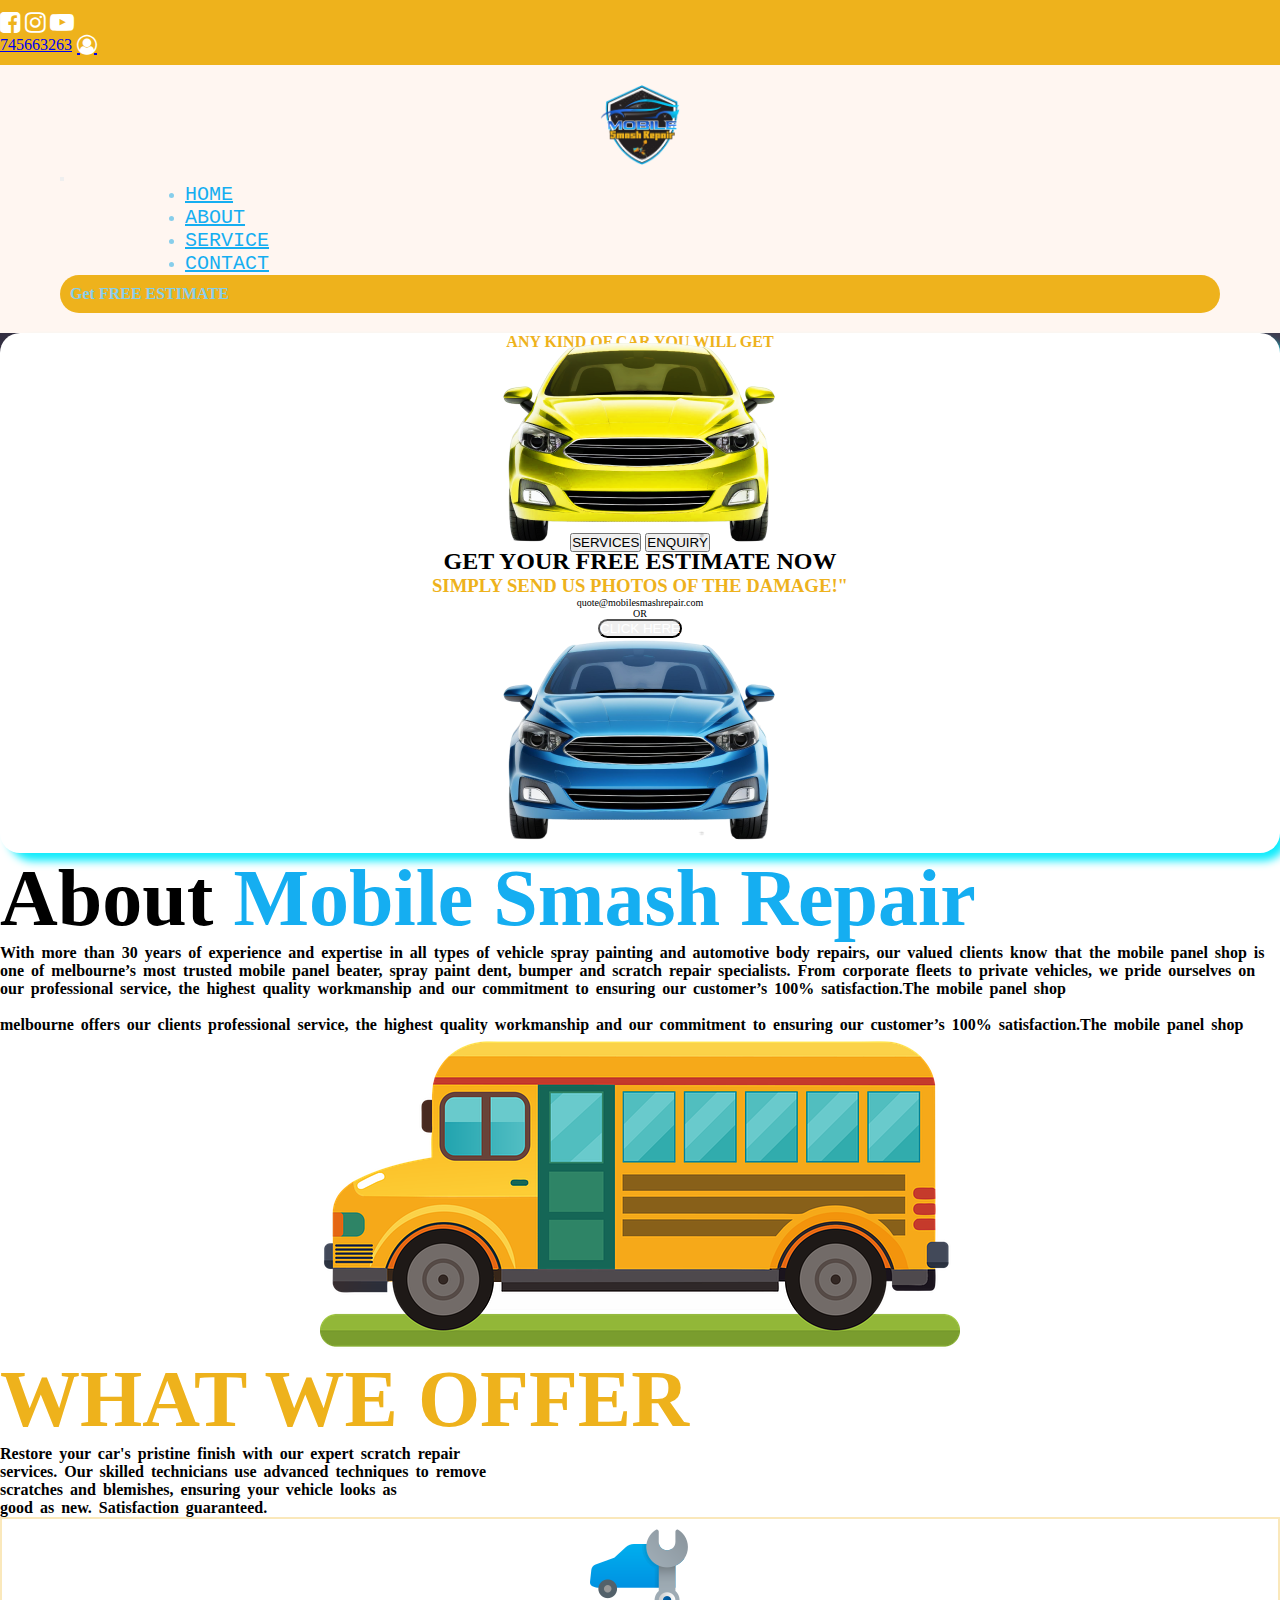
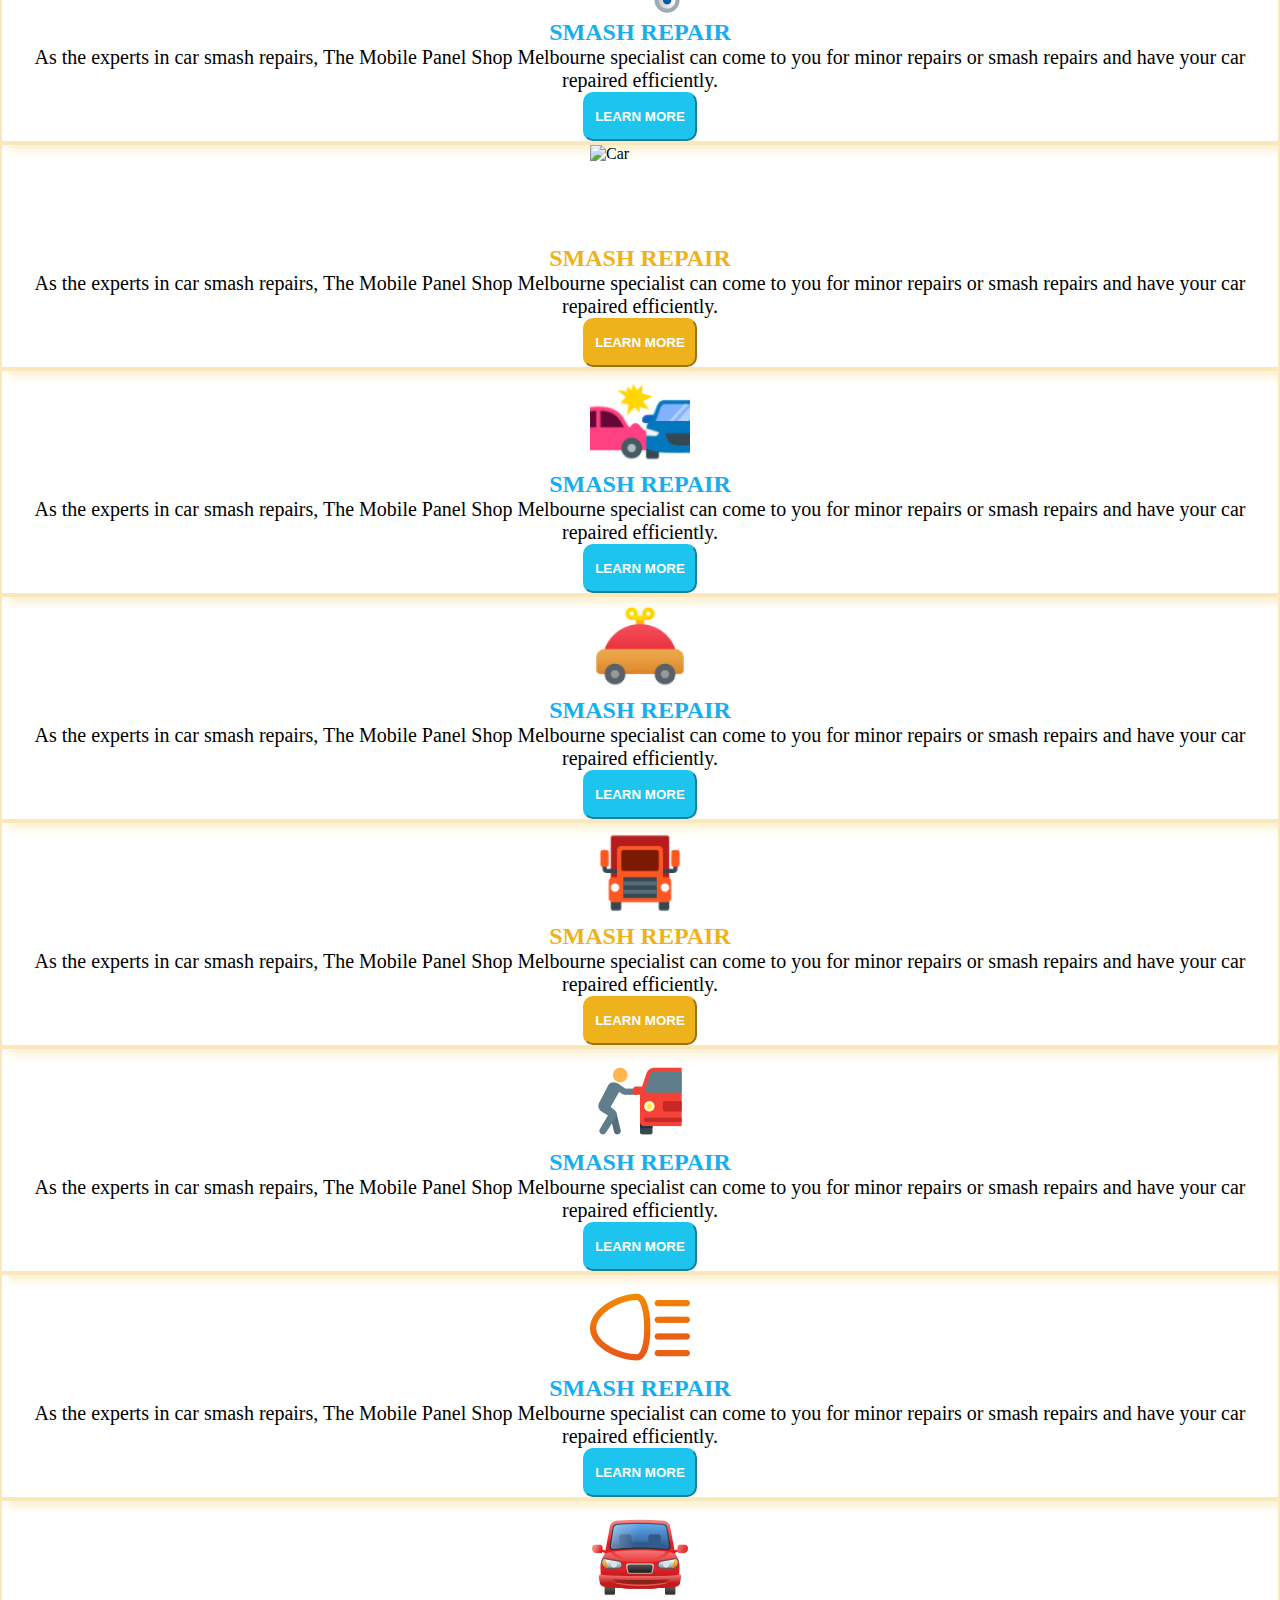
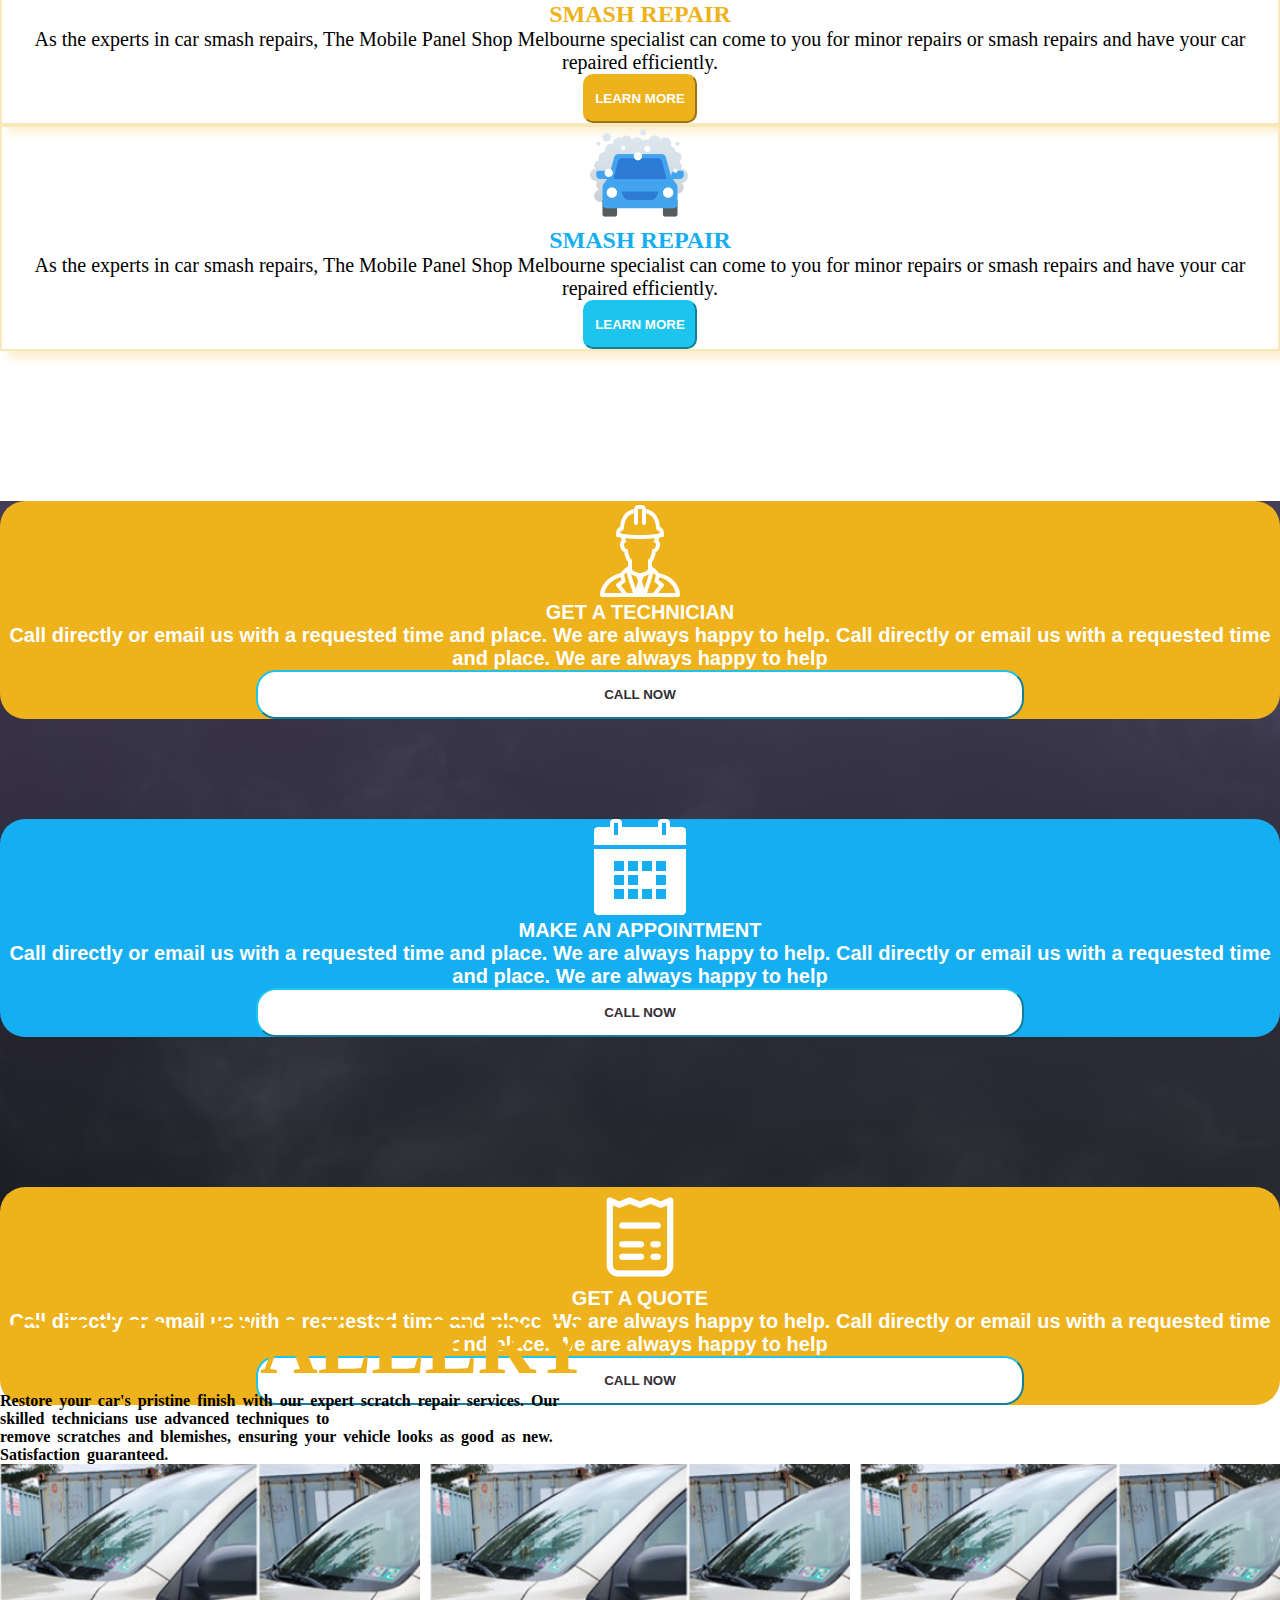
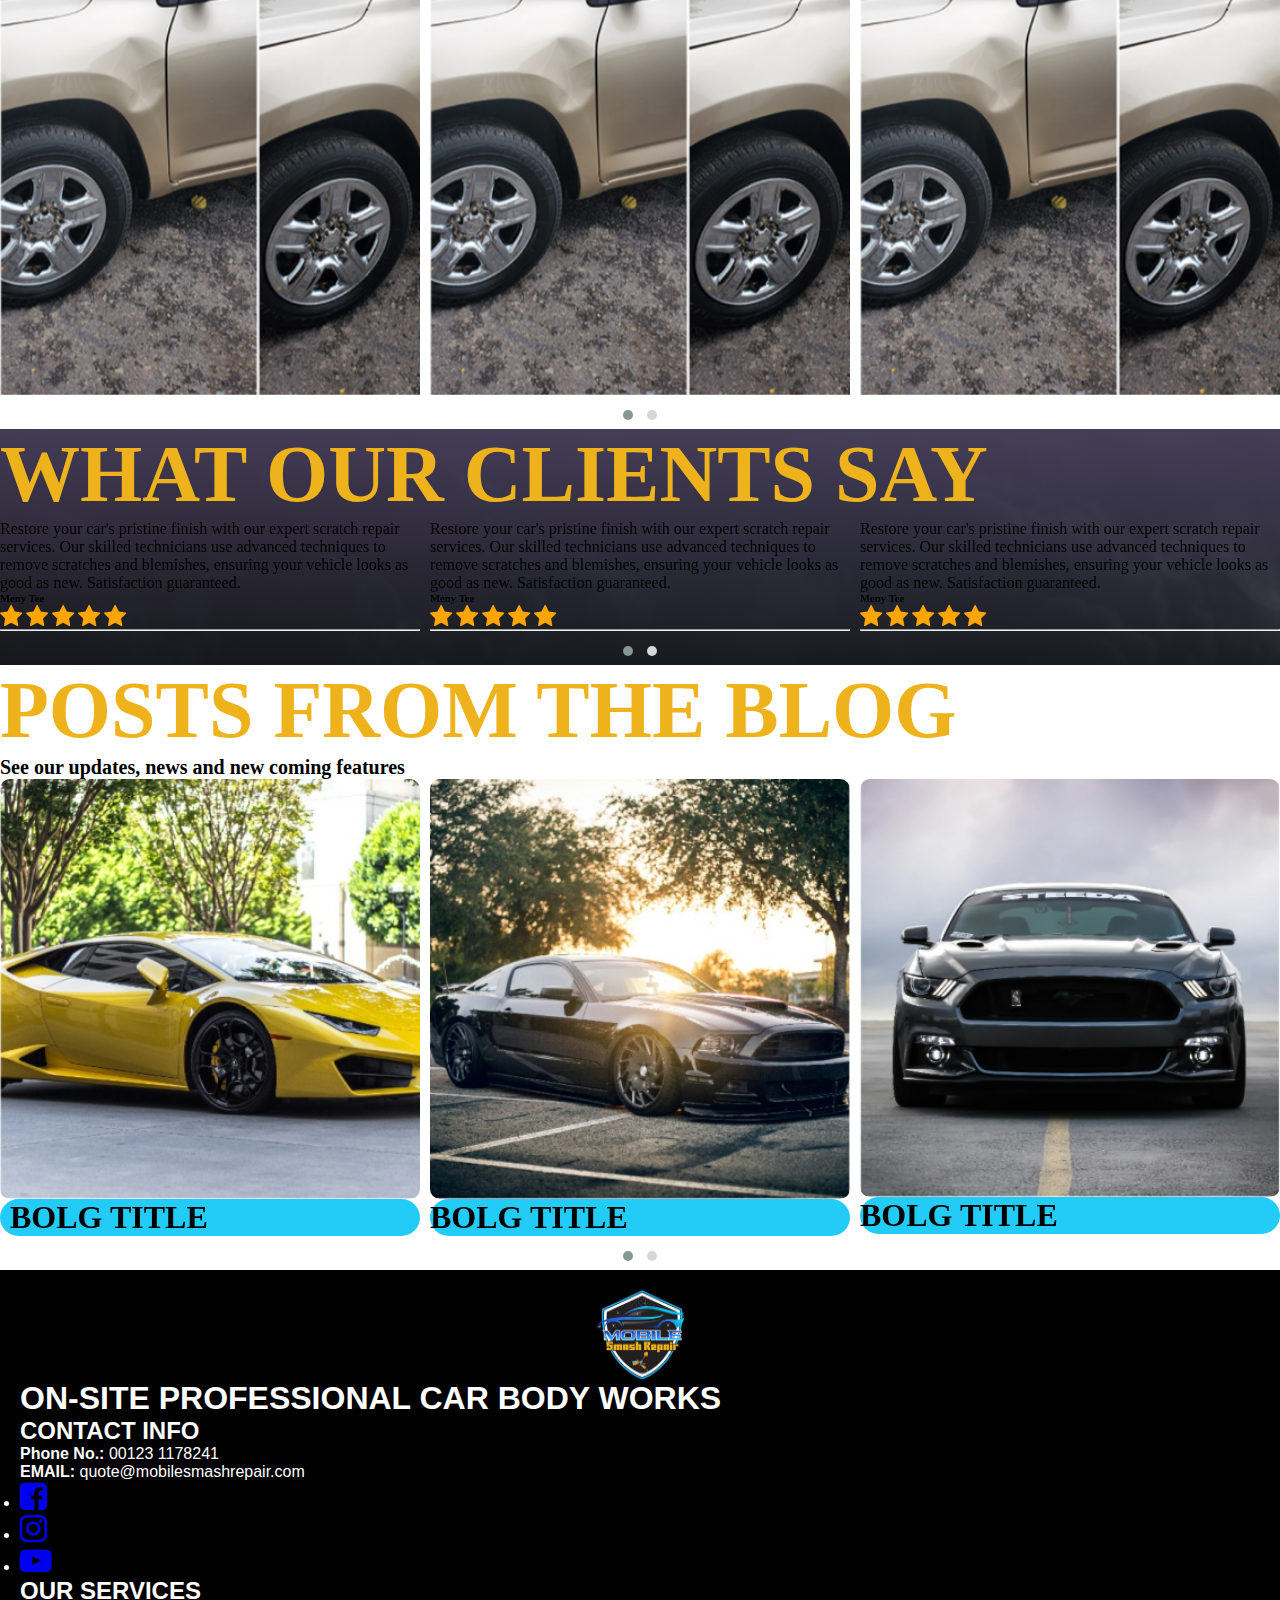
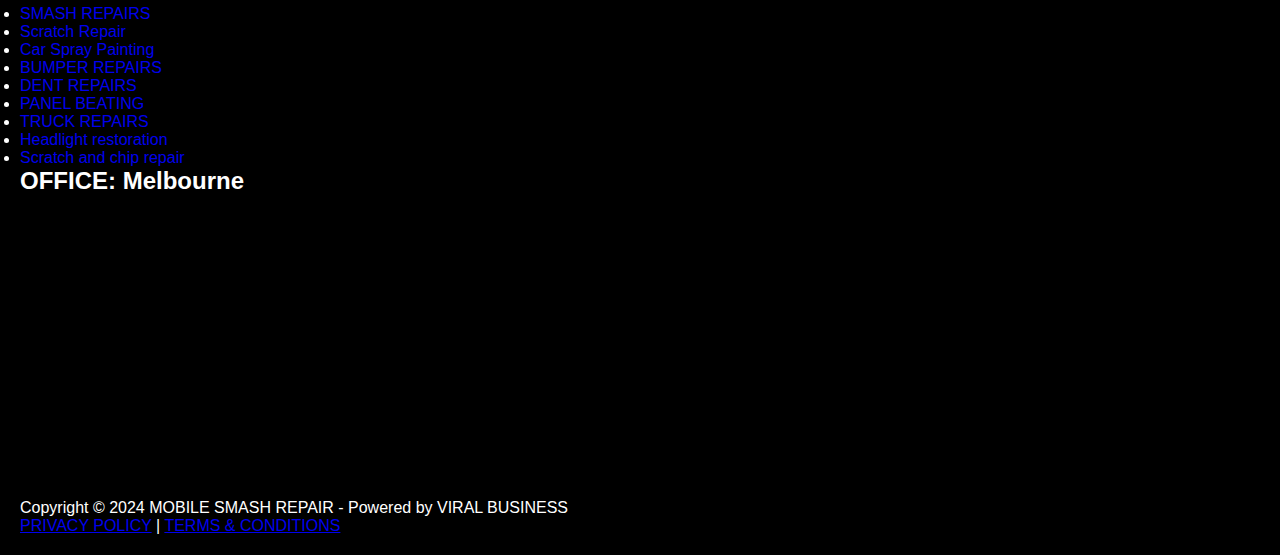
==== commit 881595a8: "footer" ====
--- a/index.html
+++ b/index.html
@@ -556,7 +556,7 @@
   </div>
 </div>
   
-<footer style="background-color: black;">
+<!-- <footer style="background-color: black;">
   <div class="container-fluid pt-5 pb-5" >
    
       <div class="row pt-5 p-2">
@@ -568,7 +568,7 @@
         </div>
       </div>
 
-<!-- row 2 -->
+
  <div class="row mt-2">
   <div class="col-md-4">
     <h2 class="mt-5 me-auto f">CONTACT INFO</h2>
@@ -610,11 +610,79 @@
 
    
   </div>
+</footer> -->
+<footer style="background-color: black; color: white;">
+  <div class="container-fluid py-5">
+    <div class="row align-items-center mb-5">
+      <div class="col-md-2 mb-3 mb-md-0">
+        <img src="/img/logo (1).png" alt="Company Logo" width="90" height="90">
+      </div>
+      <div class="col-md-10">
+        <h1 class="h2">ON-SITE PROFESSIONAL CAR BODY WORKS</h1>
+      </div>
+    </div>
+
+    <div class="row">
+      <div class="col-md-4 mb-4 mb-md-0">
+        <h2 class="h3 mb-4">CONTACT INFO</h2>
+        <p><strong>Phone No.:</strong> 00123 1178241</p>
+        <p><strong>EMAIL:</strong> quote@mobilesmashrepair.com</p>
+        <ul class="list-inline mt-4">
+          <li class="list-inline-item">
+            <a href="#" class="text-white hover-icon">
+              <i class="fa fa-facebook-square fa-2x"></i>
+            </a>
+          </li>
+          <li class="list-inline-item">
+            <a href="#" class="text-white hover-icon">
+              <i class="fa fa-instagram fa-2x"></i>
+            </a>
+          </li>
+          <li class="list-inline-item">
+            <a href="#" class="text-white hover-icon">
+              <i class="fa fa-youtube-play fa-2x"></i>
+            </a>
+          </li>
+        </ul>
+      </div>
+
+      <div class="col-md-4 mb-4 mb-md-0">
+        <h2 class="h3 mb-4">OUR SERVICES</h2>
+        <ul class="list-unstyled service-list">
+          <li><a href="#" class="text-white">SMASH REPAIRS</a></li>
+          <li><a href="#" class="text-white">Scratch Repair</a></li>
+          <li><a href="#" class="text-white">Car Spray Painting</a></li>
+          <li><a href="#" class="text-white">BUMPER REPAIRS</a></li>
+          <li><a href="#" class="text-white">DENT REPAIRS</a></li>
+          <li><a href="#" class="text-white">PANEL BEATING</a></li>
+          <li><a href="#" class="text-white">TRUCK REPAIRS</a></li>
+          <li><a href="#" class="text-white">Headlight restoration</a></li>
+          <li><a href="#" class="text-white">Scratch and chip repair</a></li>
+        </ul>
+      </div>
+      
+      <div class="col-md-4">
+        <h2 class="h3 mb-4">OFFICE: Melbourne</h2>
+        <div class="embed-responsive embed-responsive-16by9">
+          <iframe src="https://www.google.com/maps/embed?pb=!1m18!1m12!1m3!1d3570.7952471245617!2d80.27712277442508!3d26.494536677938314!2m3!1f0!2f0!3f0!3m2!1i1024!2i768!4f13.1!3m3!1m2!1s0x399c3826d4ebf859%3A0xe9e2ed37cc371552!2sReal%20Victory%20Groups!5e0!3m2!1sen!2sin!4v1715423230207!5m2!1sen!2sin" width="100%" height="300" style="border:0;" allowfullscreen="" loading="lazy" referrerpolicy="no-referrer-when-downgrade"></iframe>
+        </div>
+      </div>
+    </div>
+
+    <div class="row mt-5">
+      <div class="col-md-12 text-center">
+        <p class="mb-0">Copyright © 2024 MOBILE SMASH REPAIR - Powered by VIRAL BUSINESS</p>
+        <p class="small mt-2">
+          <a href="#" class="text-white">PRIVACY POLICY</a> | 
+          <a href="#" class="text-white">TERMS & CONDITIONS</a>
+        </p>
+      </div>
+    </div>
+  </div>
 </footer>
 
-      </body>
-      </html>
-
+
+      
     
        <!-- Option 1: Bootstrap Bundle with Popper -->
        <script
--- a/css/style.css
+++ b/css/style.css
@@ -205,10 +205,42 @@
       height: 90px;
     }
   }
-  .f:hover {
-    color: rgb(238,178,28);
-    cursor: pointer;
-  }
+
+  /* footer */
+  
+  footer {
+    font-family: Arial, sans-serif;
+    padding: 20px;
+  }
+  
+  .hover-icon {
+    transition: color 0.3s ease;
+  }
+  
+  .hover-icon:hover {
+    color: rgb(238,178,28) !important;
+  }
+  
+  .service-list li {
+    transition: transform 0.3s ease, padding-left 0.3s ease;
+  }
+  
+  .service-list li:hover {
+    transform: translateX(5px);
+    padding-left: 5px;
+  }
+  
+  .service-list a {
+    text-decoration: none;
+    transition: color 0.3s ease;
+  }
+  
+  .service-list a:hover {
+    color: rgb(238,178,28) !important;
+  }
+  
+/* footer ends */
+
   /* part 1 css */
   .imgbg{
     background-image: linear-gradient(rgba(86, 74, 105, 0.8), rgba(26, 28, 29, 0.8)), url('/img/bgimg.jpg');
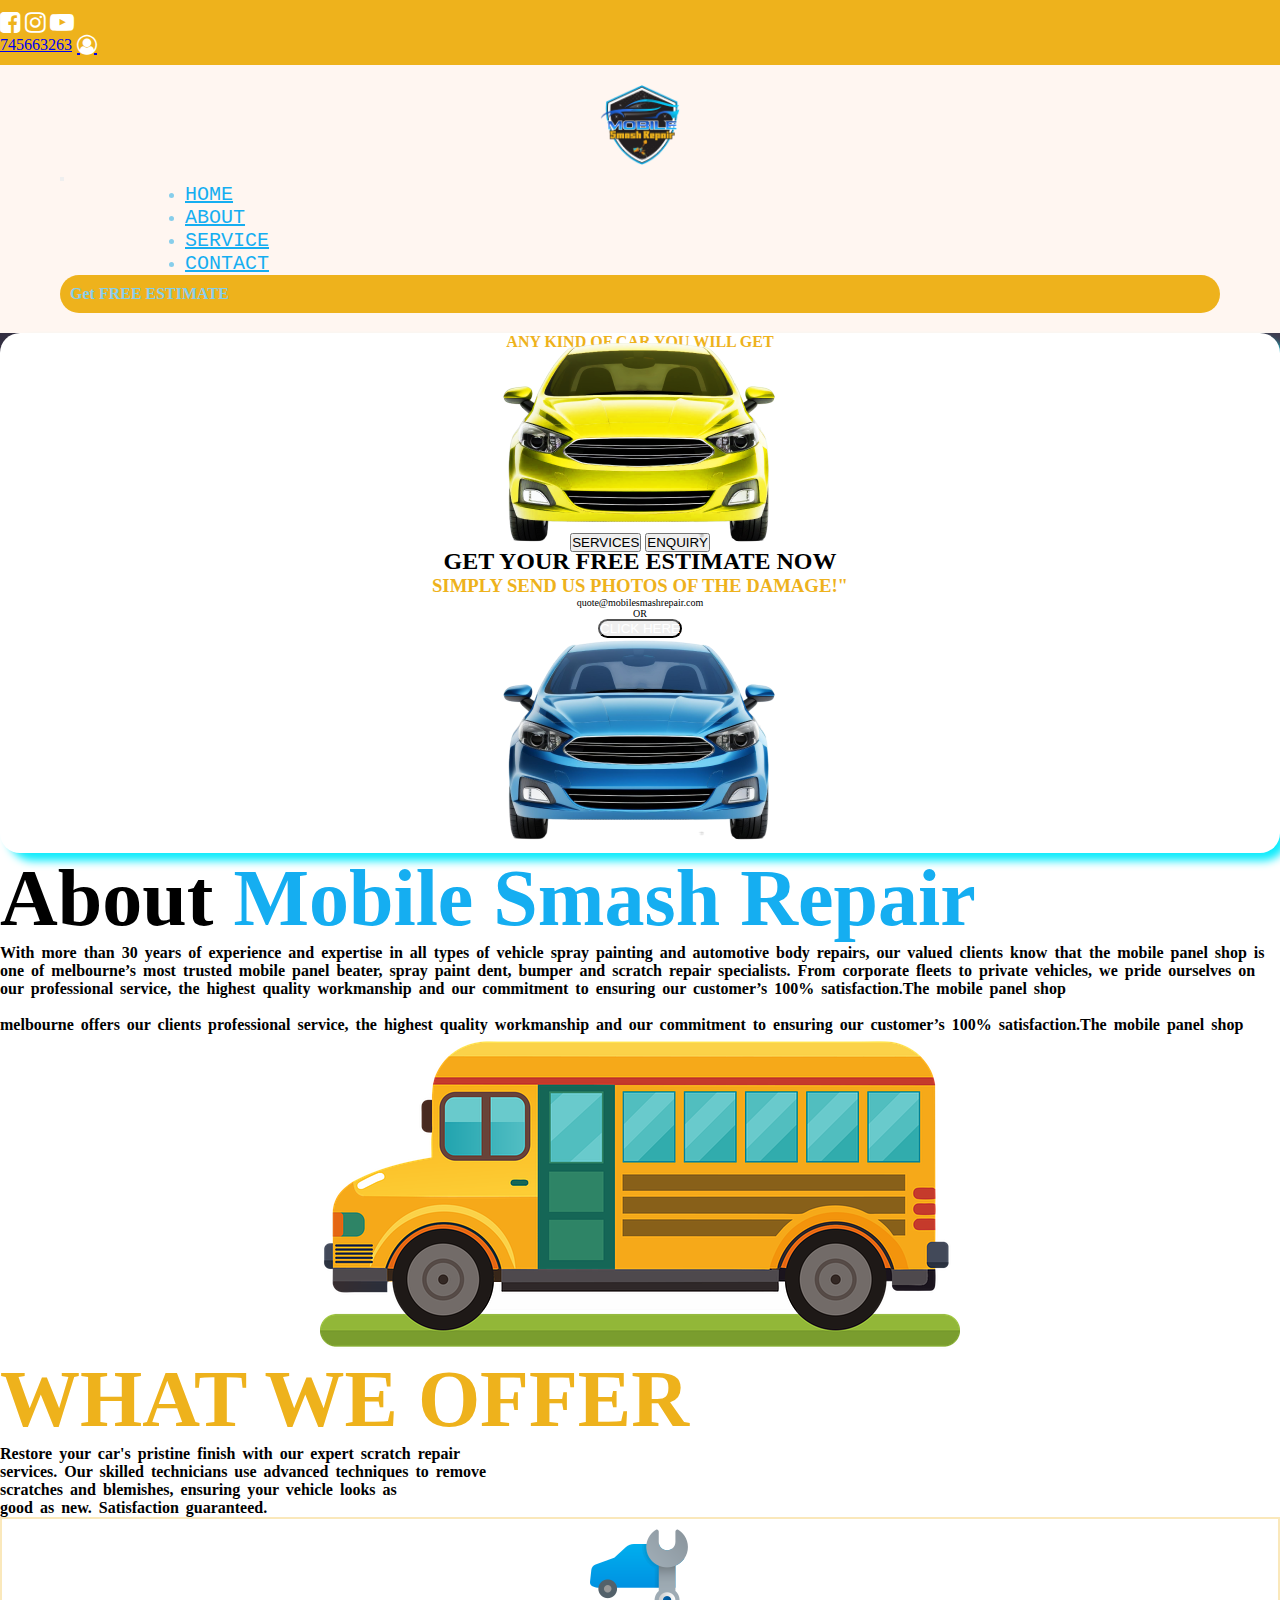
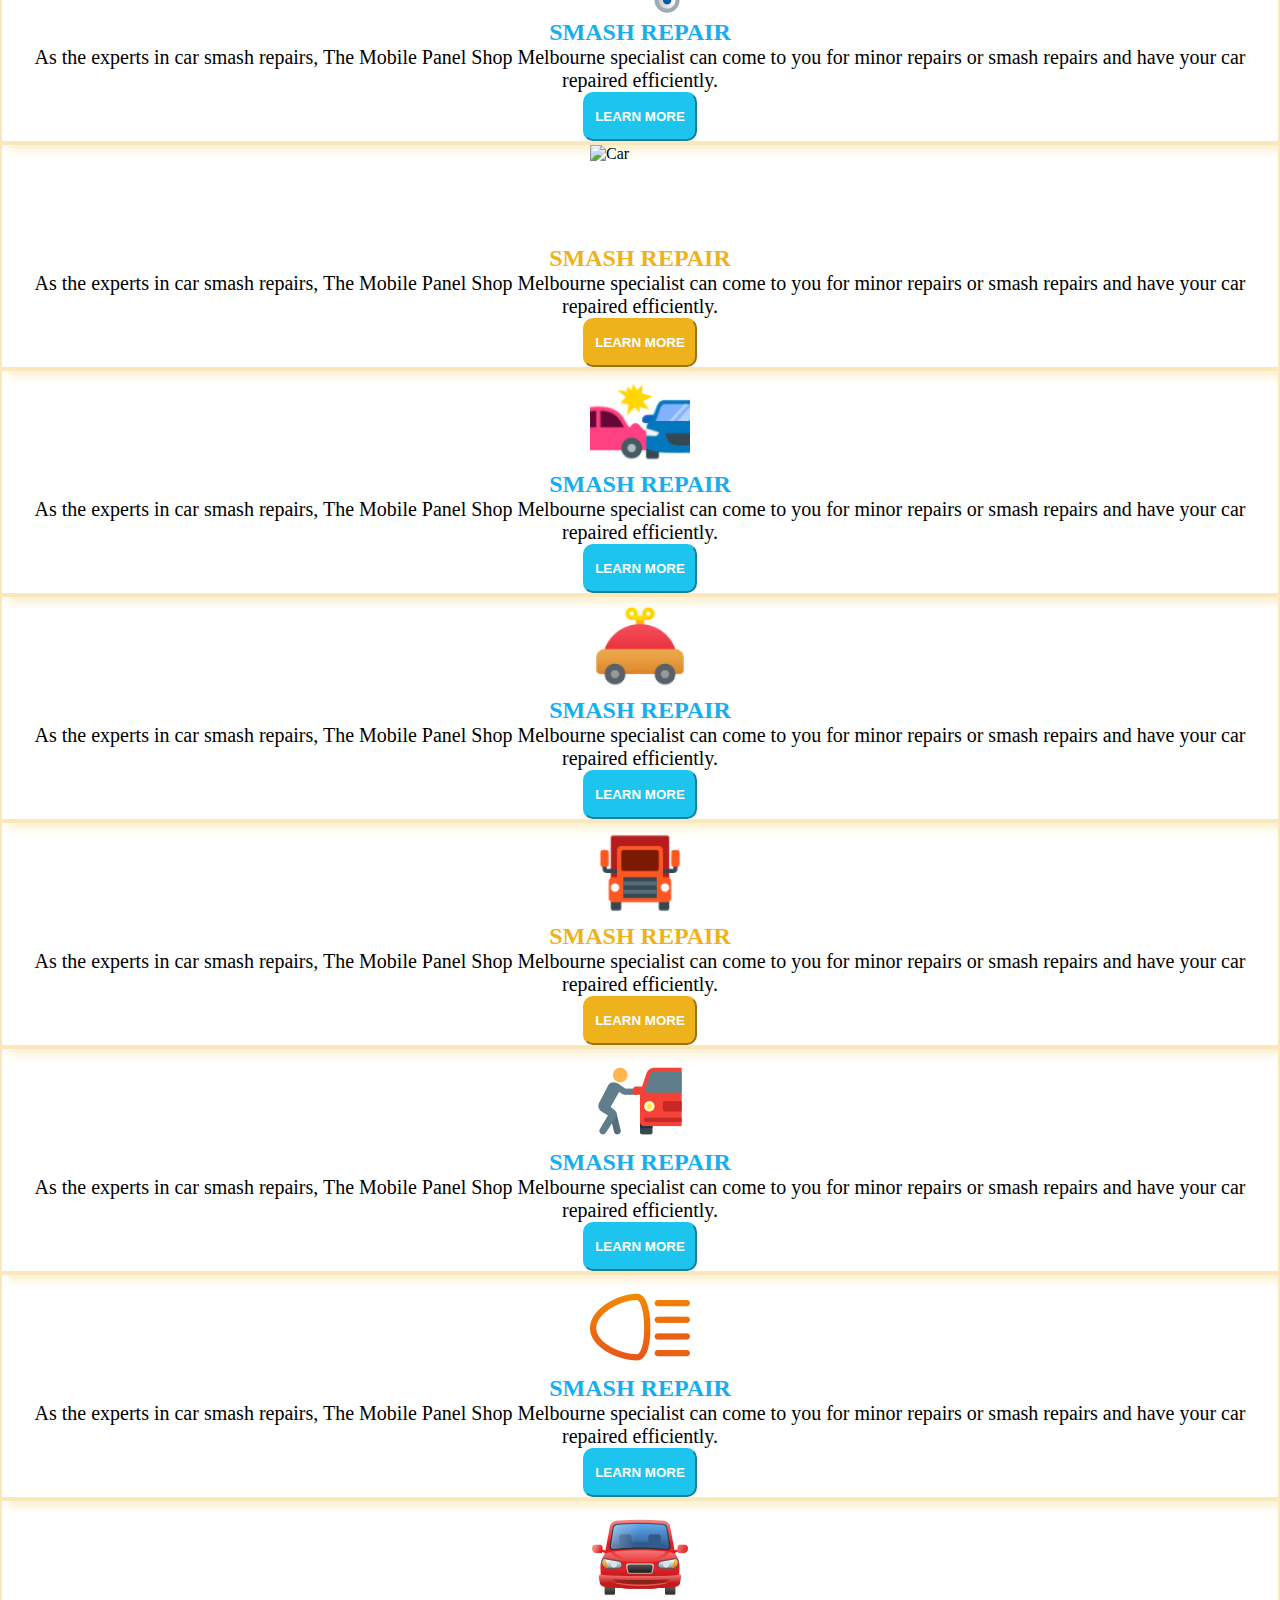
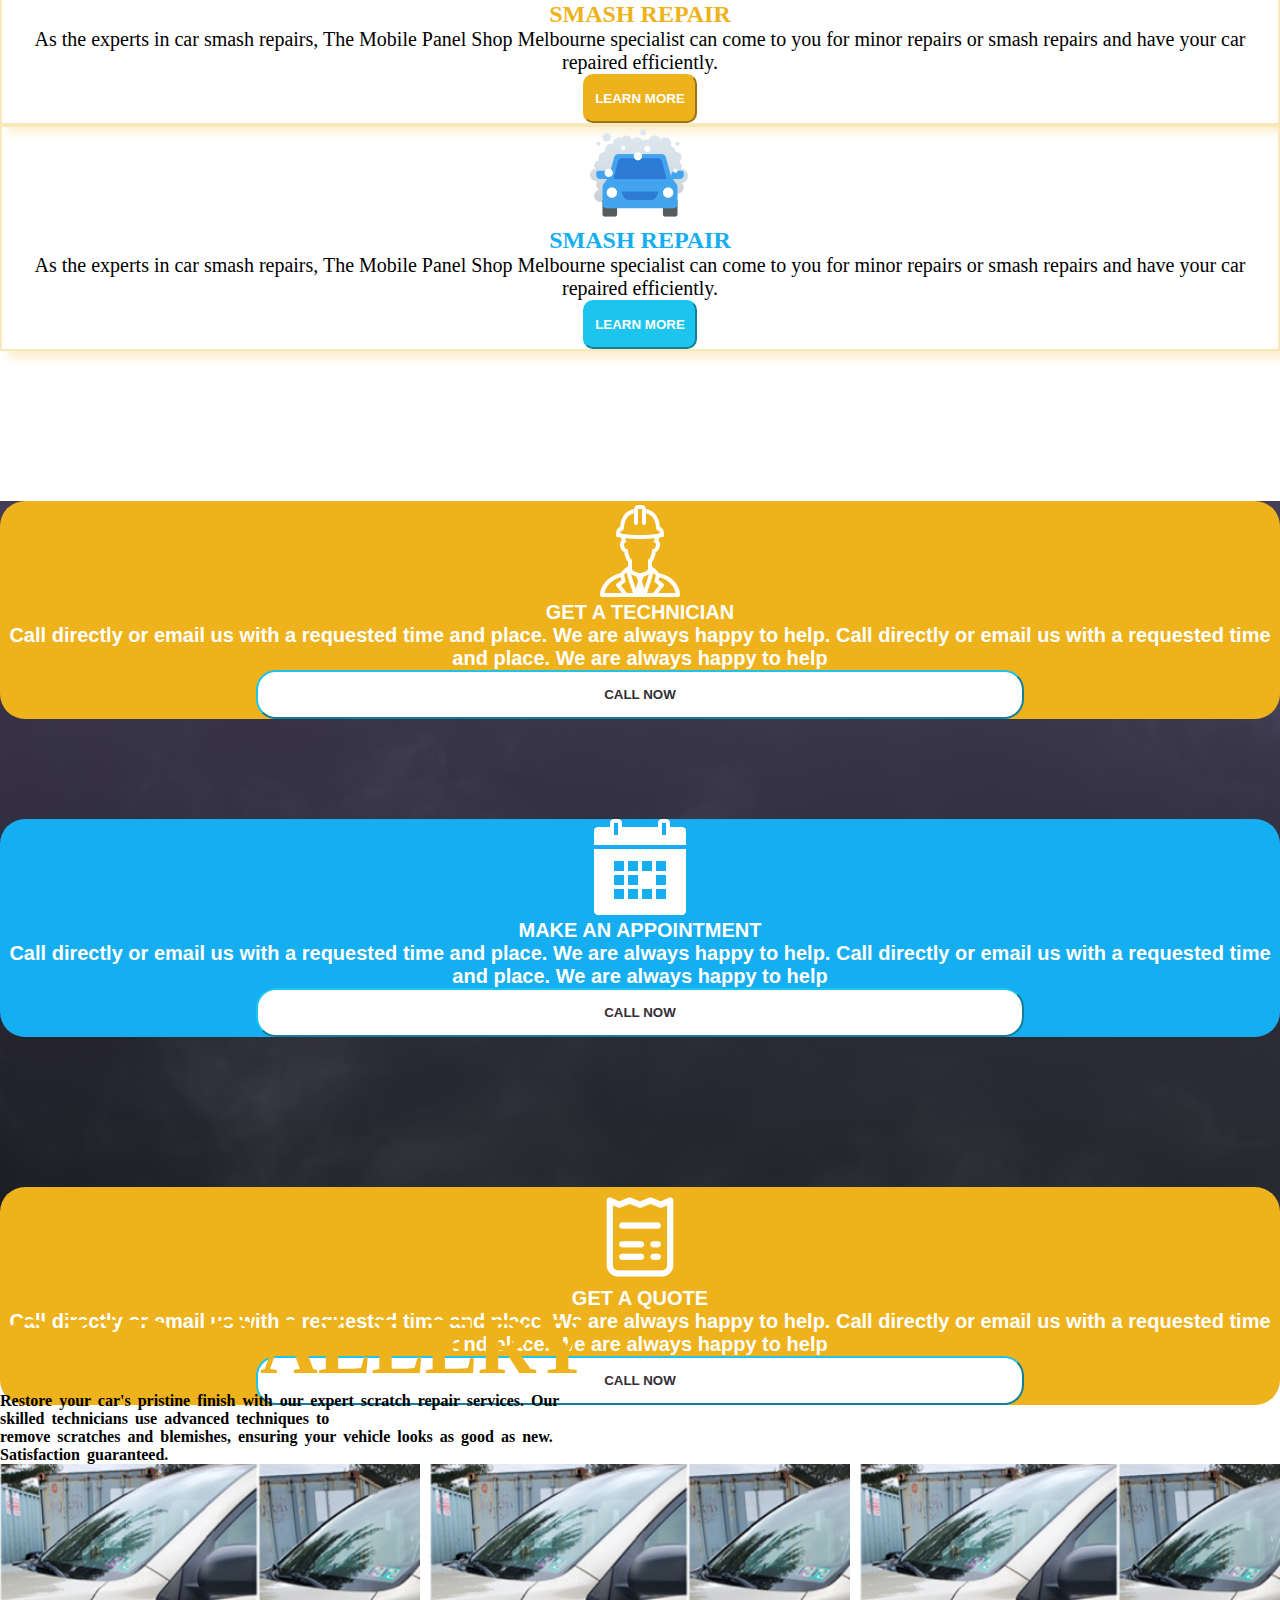
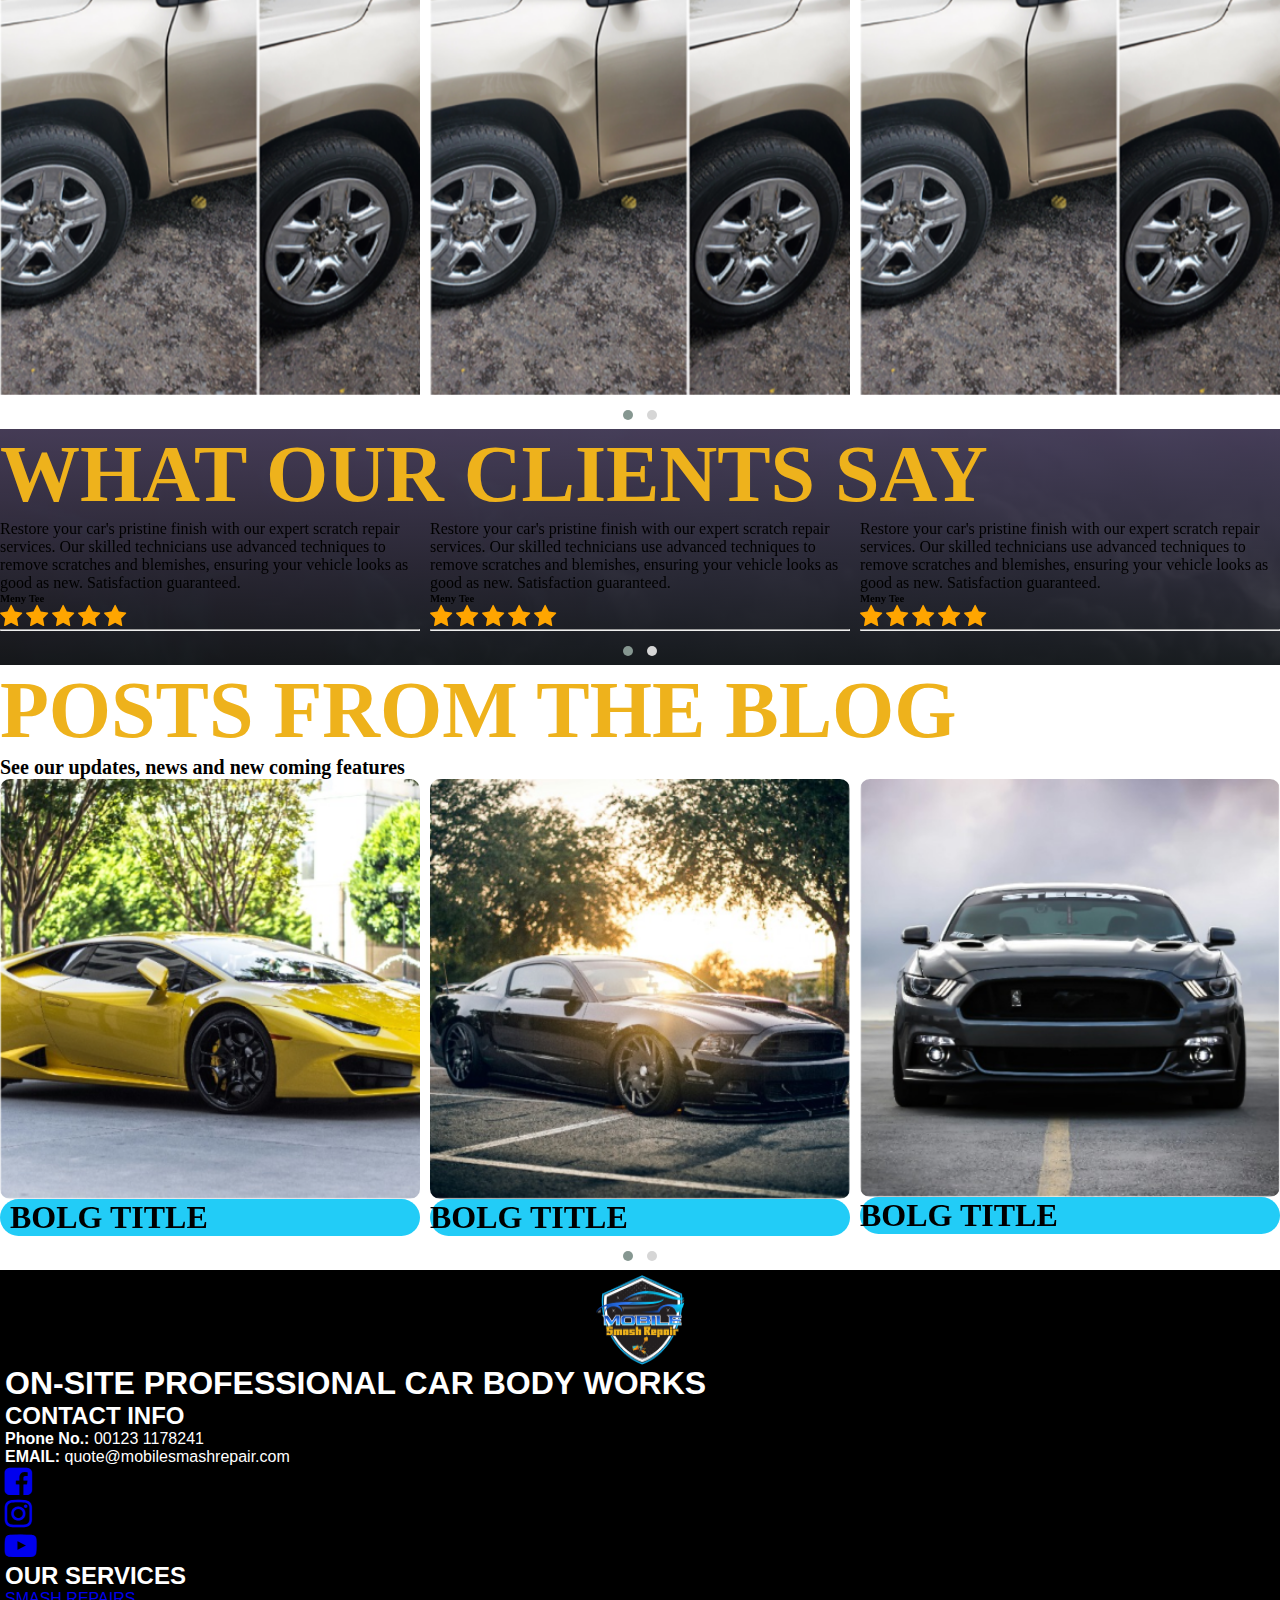
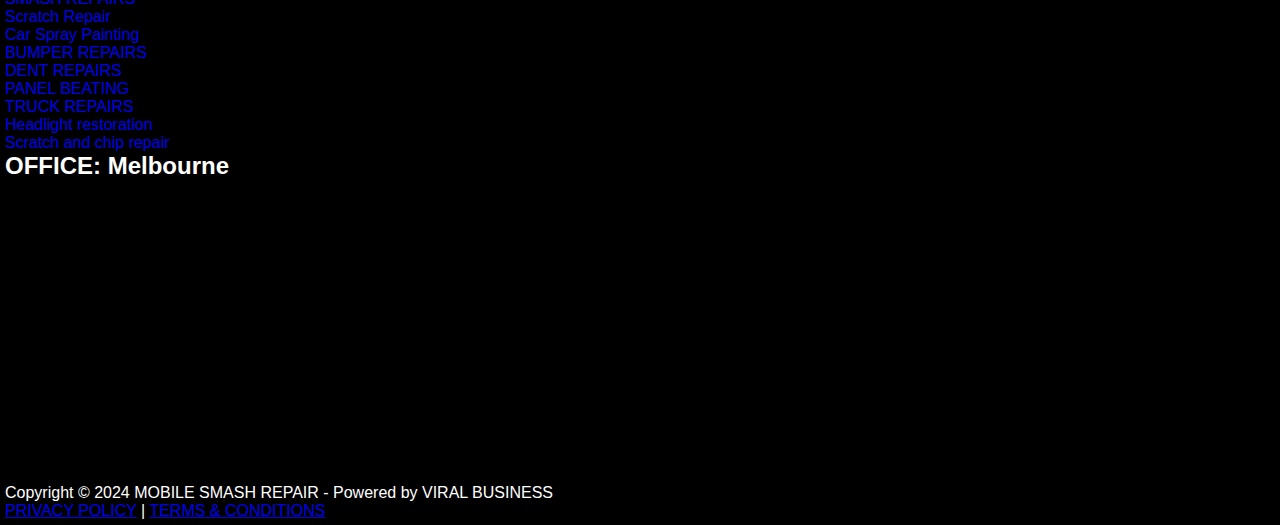
==== commit bc5dc76d: "footer" ====
--- a/index.html
+++ b/index.html
@@ -556,61 +556,7 @@
   </div>
 </div>
   
-<!-- <footer style="background-color: black;">
-  <div class="container-fluid pt-5 pb-5" >
-   
-      <div class="row pt-5 p-2">
-        <div class="col-md-2">
-          <img src="/img/logo (1).png" alt width="90px" height="90px">
-        </div>
-        <div class="col-md-6">
-          <h1 class="f">ON-SITE PROFESSIONAL CAR BODY WORKS</h1>
-        </div>
-      </div>
-
-
- <div class="row mt-2">
-  <div class="col-md-4">
-    <h2 class="mt-5 me-auto f">CONTACT INFO</h2>
-    <p class="mt-2 me-auto f"><strong>Phone No. :</strong> 00123 1178241</p>
-    <p class="mt-2 me-auto f"><strong>EMAIL :</strong> quote@mobilesmashrepair.com</p>
-    <ul style="list-style-type: none; " class="d-flex justify-content-center">
-      <i class="fa fa-facebook-square m-1 f" style="font-size:36px; "></i>
-              <i class="fa fa-instagram m-1 f" style="font-size:36px; "></i>
-              <i class="fa fa-youtube-play m-1 f " style="font-size:36px;"></i>
-    </ul>
-  </div>
-
-  <div class="col-md-3" style="padding-top: 70px;">
-    <h1 class="f">OUR SERVICE</h1>
-   <p style="font-size: 20px;" class="mt-2 f"> SMASH REPAIRS<br>
-    ⁠Scratch Repair<br>
-    Car Spray Painting<br>
-    BUMPER REPAIRS<br>
-    DENT REPAIRS<br>
-    PANEL BEATING<br>
-    TRUCK REPAIRS<br>
-    Headlight restoration<br>
-    Scratch and chip repair</p>
-  </div>
-
-  <div class="col-md-4">
-    <h1 class="f">OFFICE: Melbourne</h1>
-    <iframe src="https://www.google.com/maps/embed?pb=!1m18!1m12!1m3!1d3570.7952471245617!2d80.27712277442508!3d26.494536677938314!2m3!1f0!2f0!3f0!3m2!1i1024!2i768!4f13.1!3m3!1m2!1s0x399c3826d4ebf859%3A0xe9e2ed37cc371552!2sReal%20Victory%20Groups!5e0!3m2!1sen!2sin!4v1715423230207!5m2!1sen!2sin" width="100%" height="400" style="border:0;" allowfullscreen="" loading="lazy" referrerpolicy="no-referrer-when-downgrade"></iframe>
-  </div>
-
- </div>
-
-<div class="row mt-5" >
-  <div class="col-md-12">
-    <h4 class="f">Copyright © 2024 MOBILE SMASH REPAIR - Powered by VIRAL BUSINESS</h4>
-    <h6 class="mt-2 f">PRIVACY POLICY TERMS & CONDITIONS</h6>
-  </div>
-</div>
-
-   
-  </div>
-</footer> -->
+<!-- footer -->
 <footer style="background-color: black; color: white;">
   <div class="container-fluid py-5">
     <div class="row align-items-center mb-5">
--- a/css/style.css
+++ b/css/style.css
@@ -210,7 +210,7 @@
   
   footer {
     font-family: Arial, sans-serif;
-    padding: 20px;
+    padding: 5px;
   }
   
   .hover-icon {
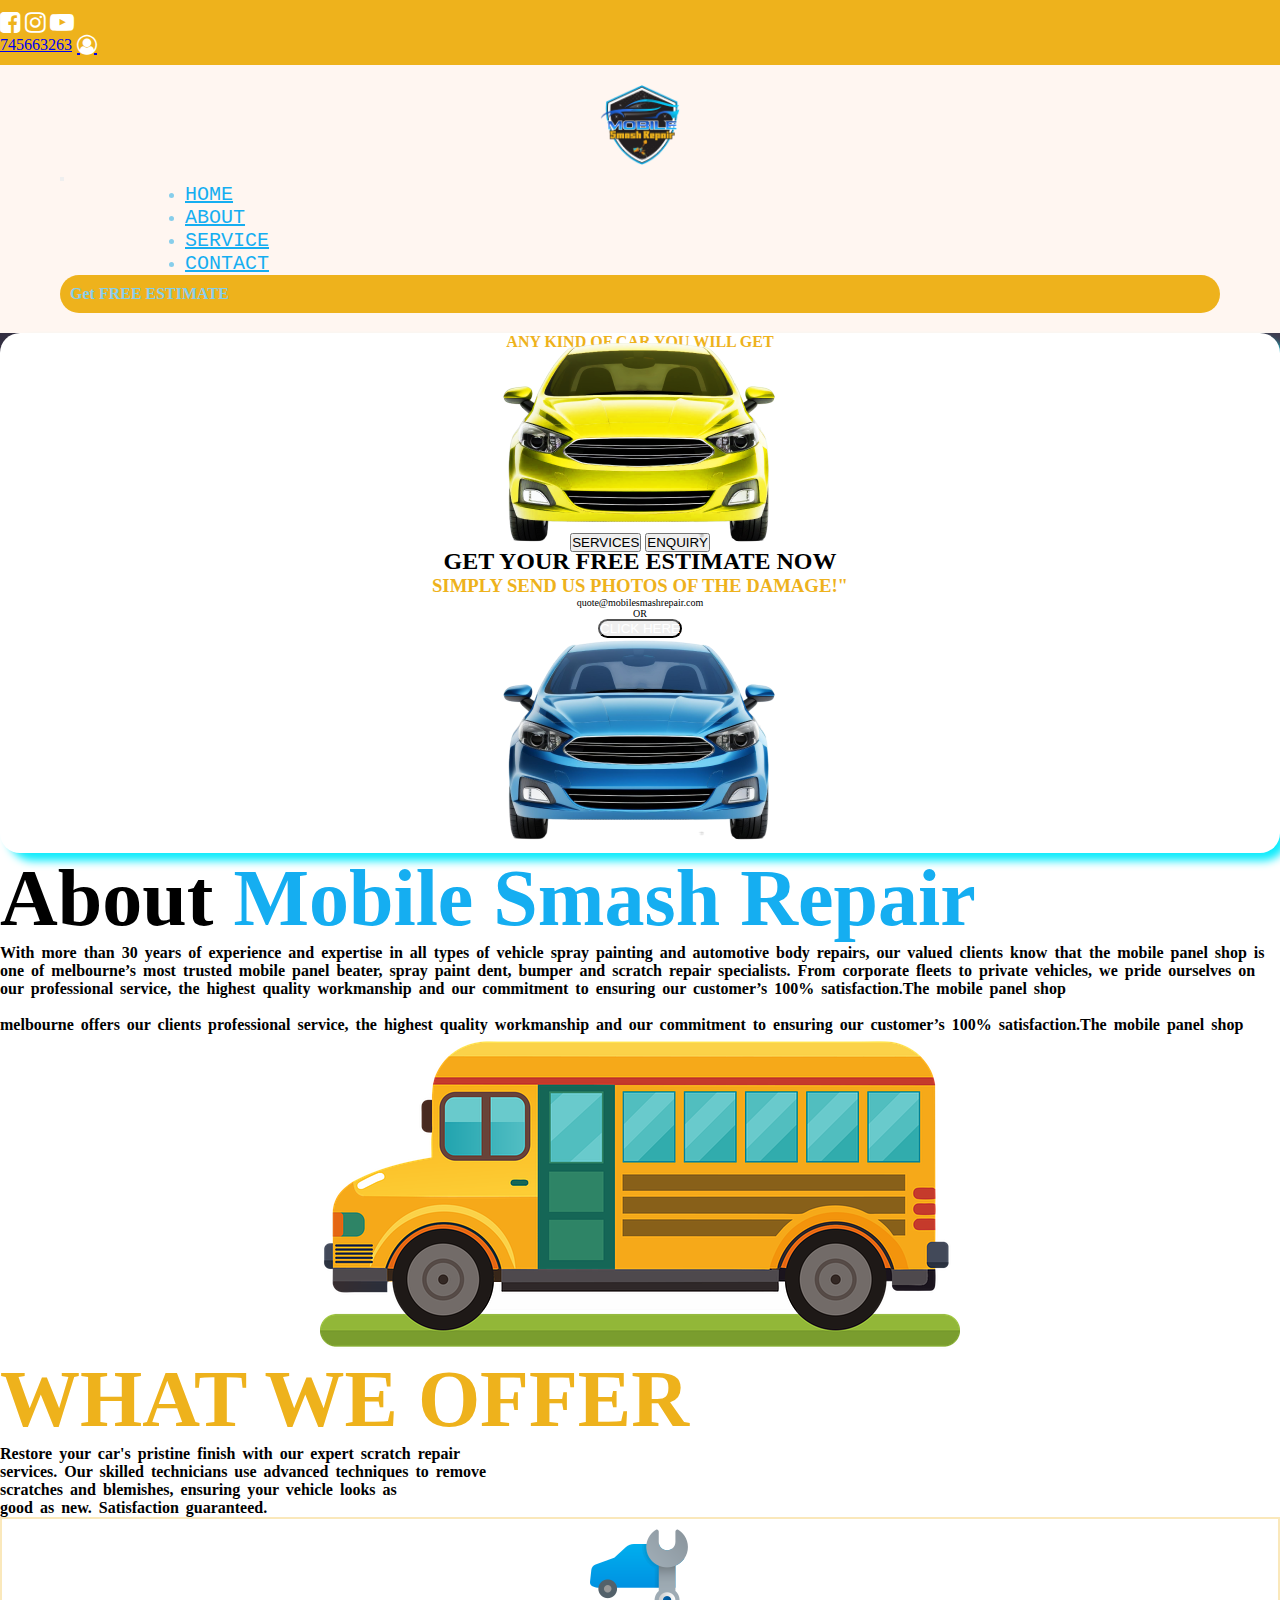
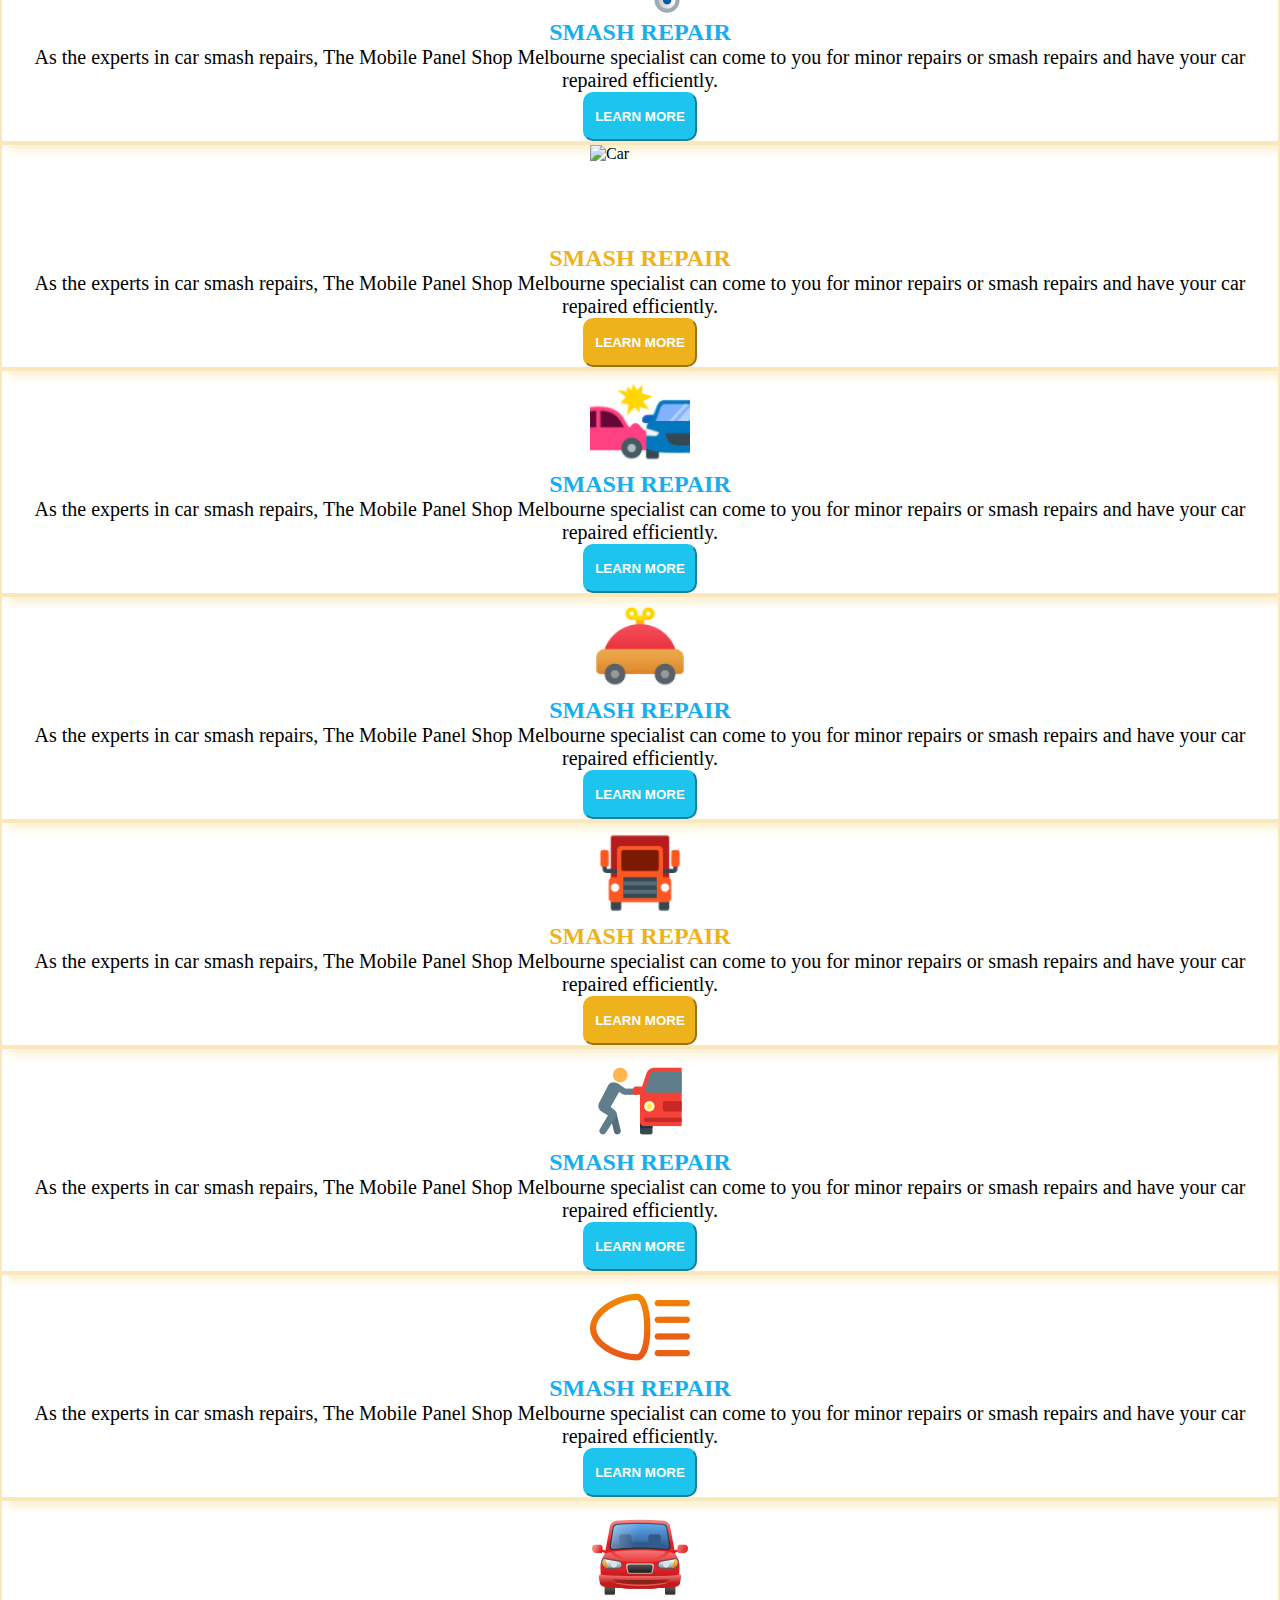
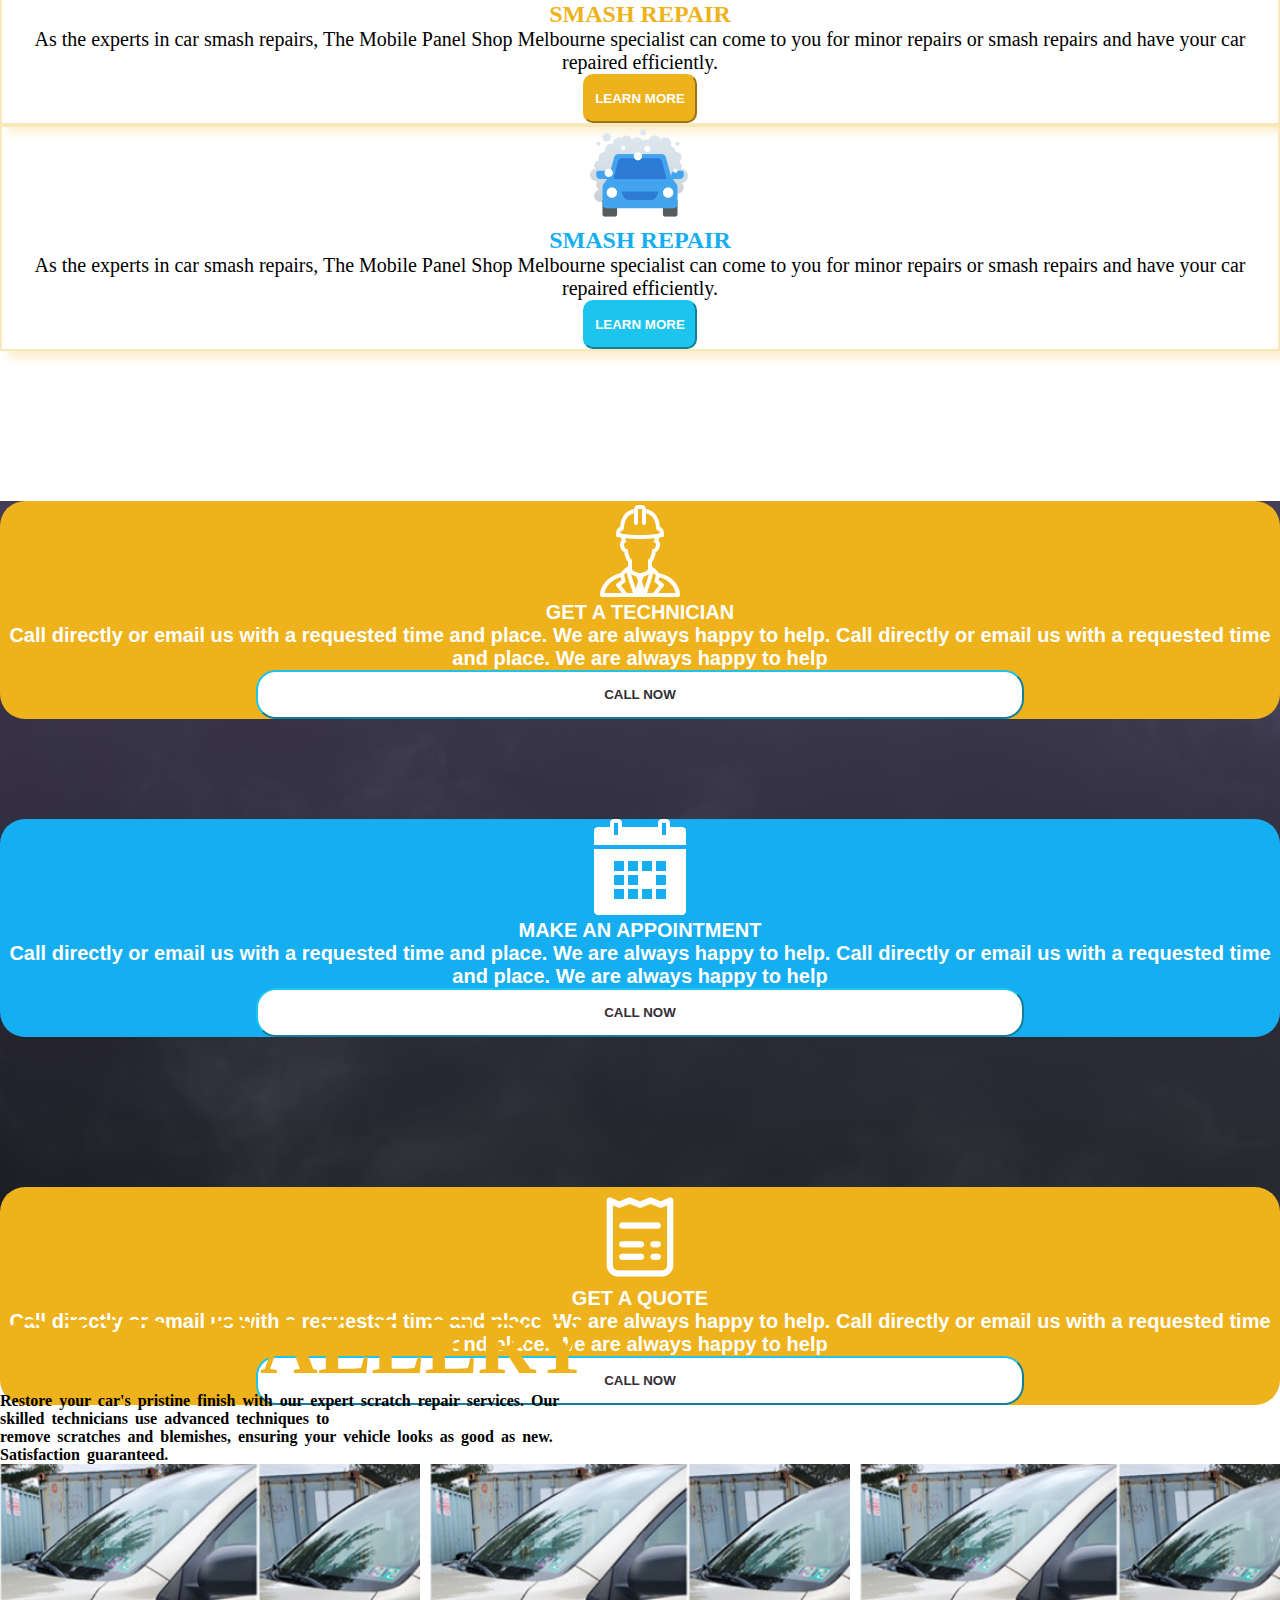
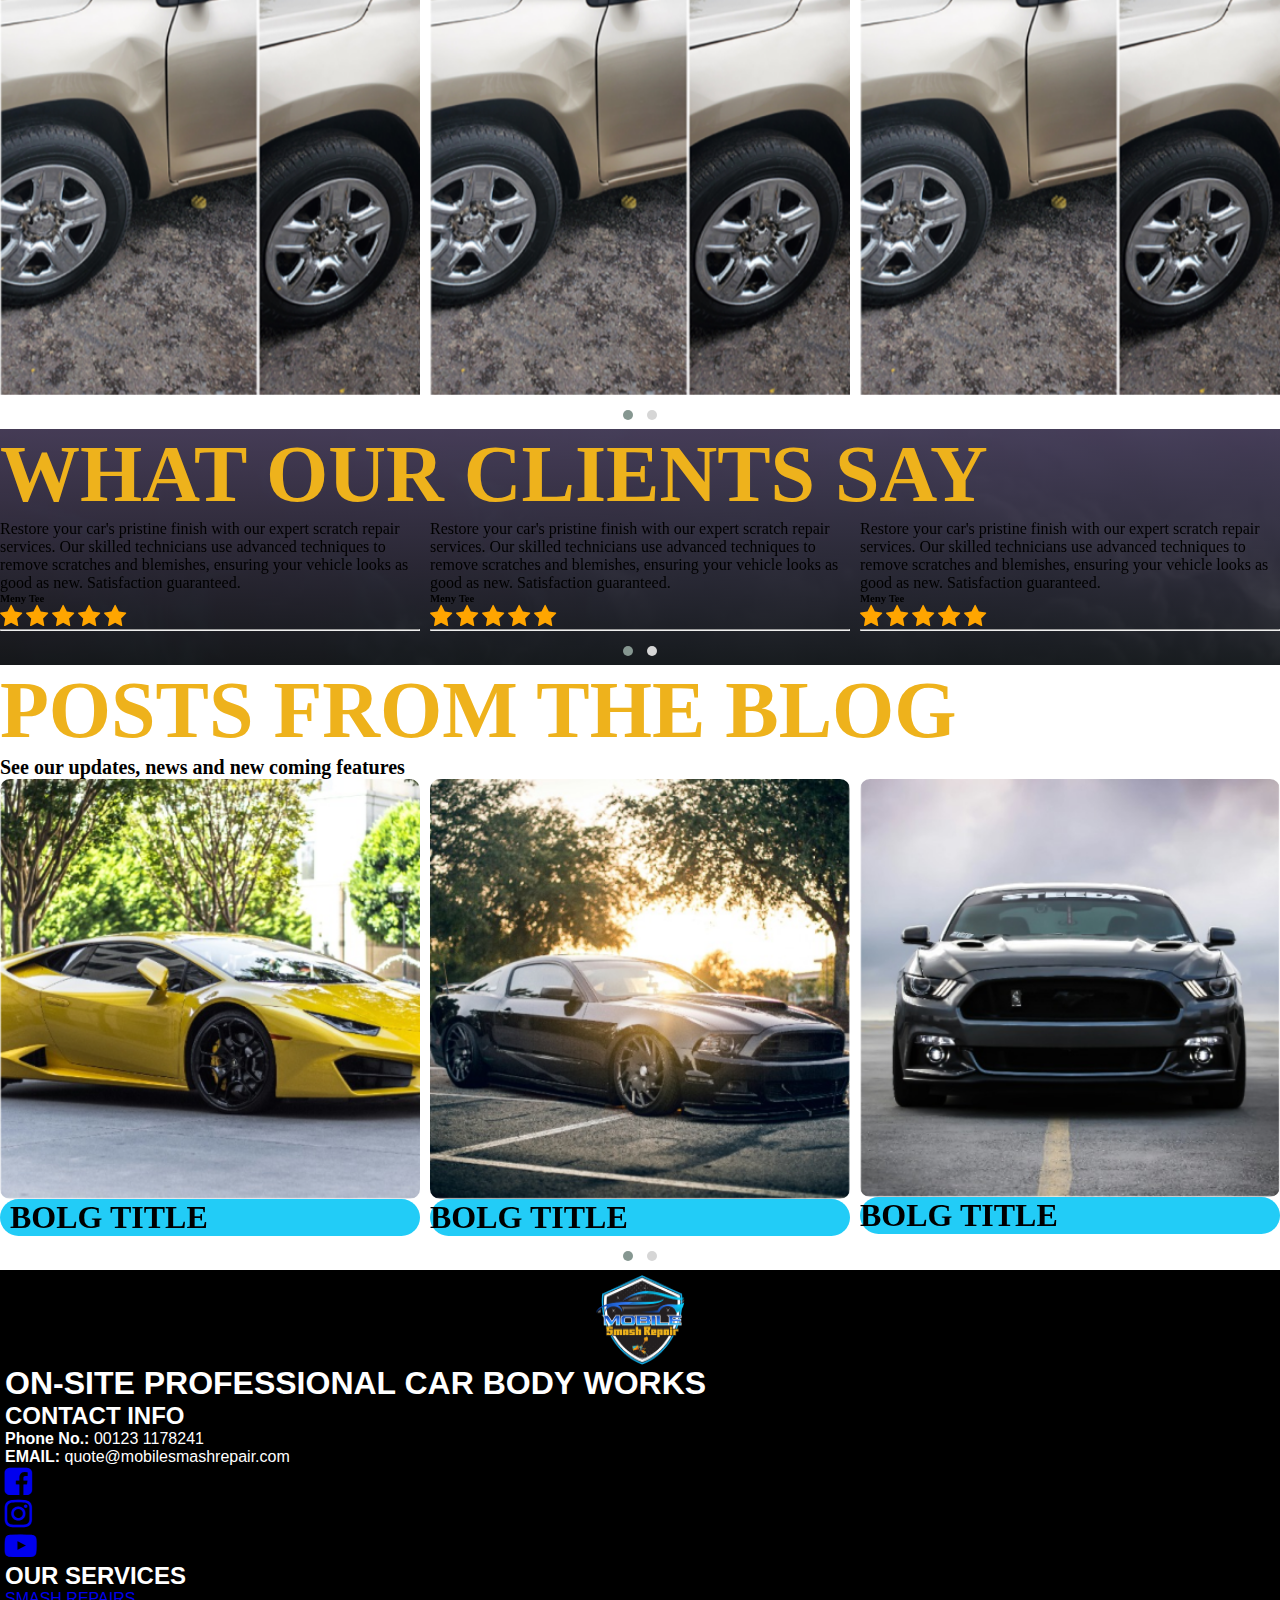
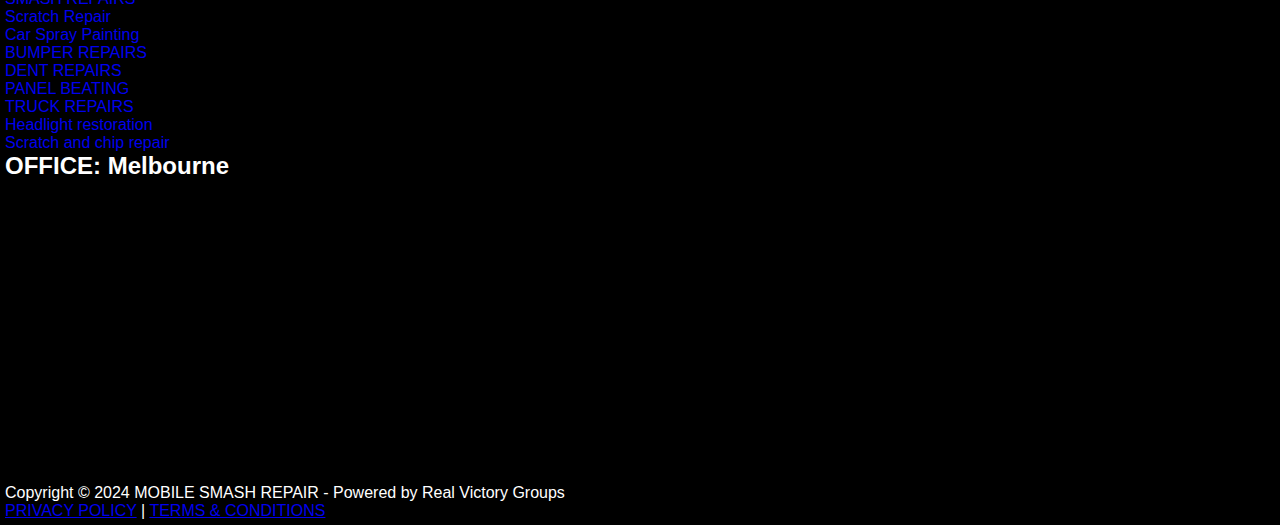
==== commit d84579bb: "real victory groups" ====
--- a/index.html
+++ b/index.html
@@ -617,7 +617,7 @@
 
     <div class="row mt-5">
       <div class="col-md-12 text-center">
-        <p class="mb-0">Copyright © 2024 MOBILE SMASH REPAIR - Powered by VIRAL BUSINESS</p>
+        <p class="mb-0">Copyright © 2024 MOBILE SMASH REPAIR - Powered by Real Victory Groups</p>
         <p class="small mt-2">
           <a href="#" class="text-white">PRIVACY POLICY</a> | 
           <a href="#" class="text-white">TERMS & CONDITIONS</a>
